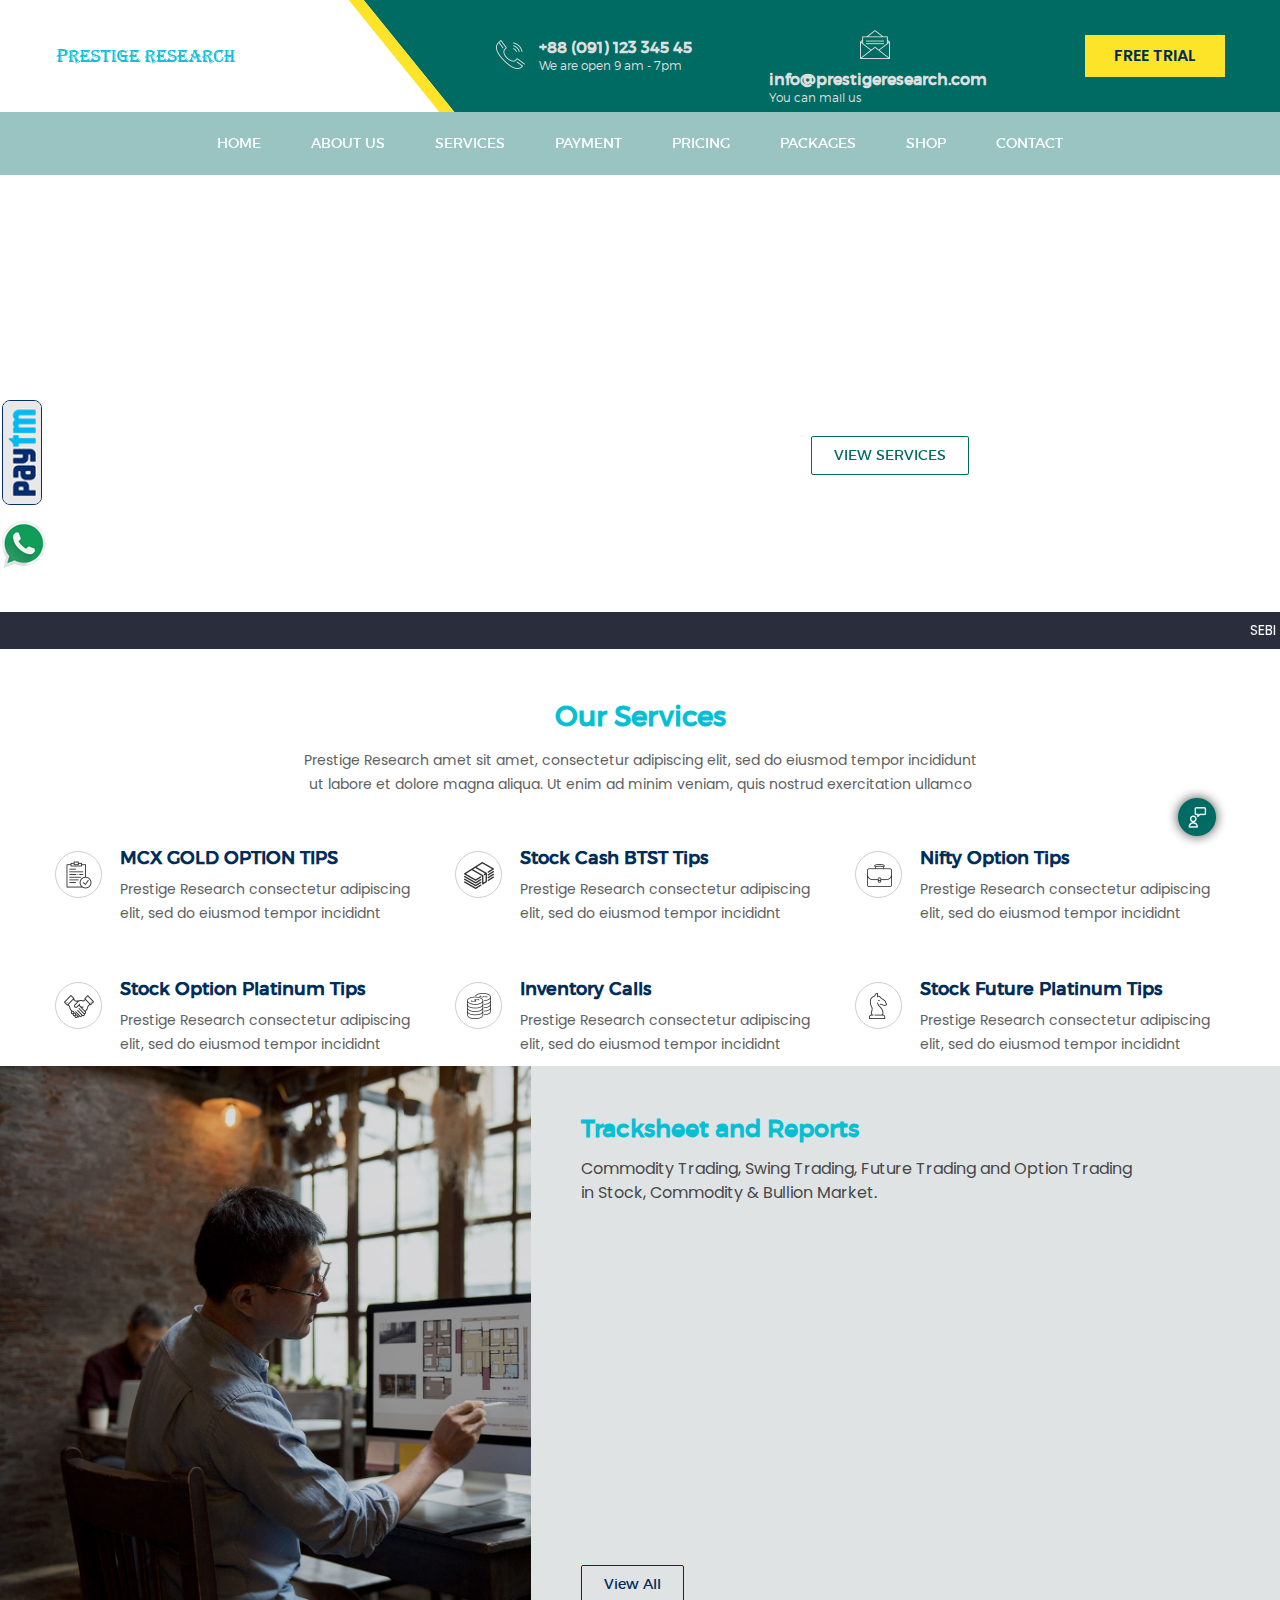
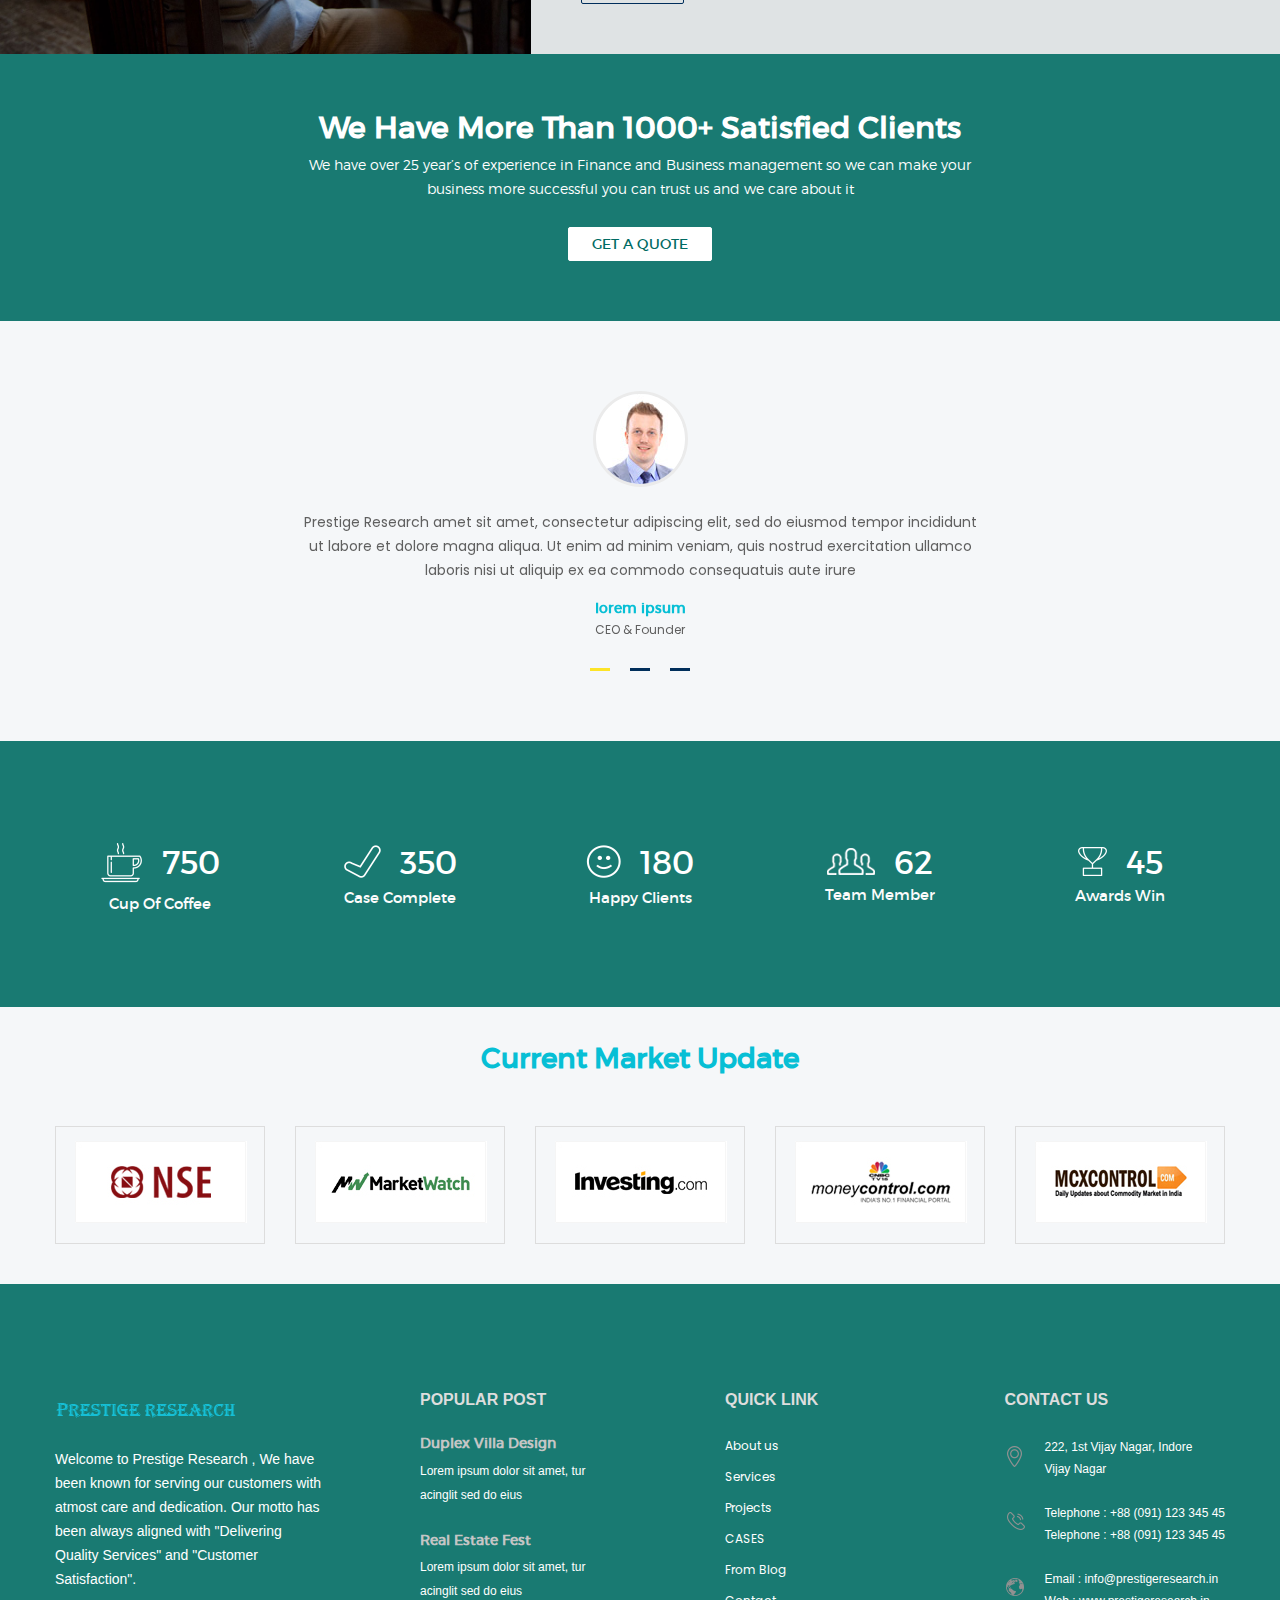
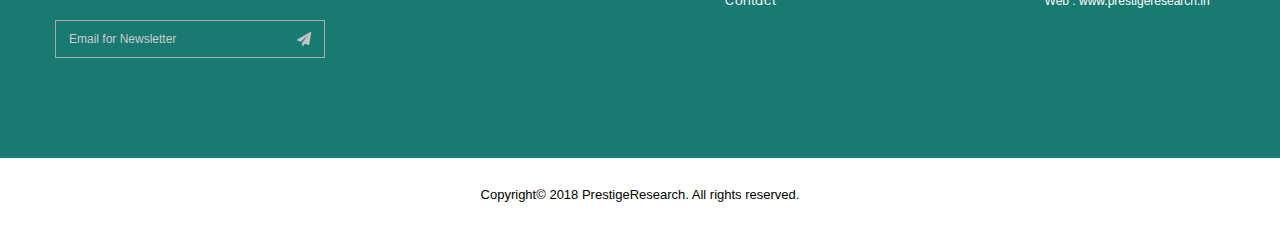
==== home.html @ 5ae6f0ca "initialsetup" ====
<!doctype html>
<html class="no-js" lang="en">
    <head>
        <meta charset="utf-8">
        <meta http-equiv="x-ua-compatible" content="ie=edge">
        <title>PRESTIGE RESEARCH</title>
        <meta name="description" content="">
        <meta name="viewport" content="width=device-width, initial-scale=1">
        
        <!-- Favicon Icon -->
        <link rel="shortcut icon" type="image/x-icon" href="img/favicon.ico">
		
		<!-- Google Fonts -->
		<link href="https://fonts.googleapis.com/css?family=Poppins:400,600" rel="stylesheet"> 
		
		<!-- All css here -->
        <link rel="stylesheet" href="css/bootstrap.min.css">
        <link rel="stylesheet" href="css/font-awesome.min.css">
        <link rel="stylesheet" href="css/shortcodes.css">
        <link rel="stylesheet" href="css/animate.css">
        <link rel="stylesheet" href="css/owl.carousel.css">
        <link rel="stylesheet" href="css/style.css">
		<link rel="stylesheet" href="css/default.css">
		<link rel="stylesheet" href="css/header.css">
		<link rel="stylesheet" href="css/slider.css">
		<link rel="stylesheet" href="css/footer.css">
        <link rel="stylesheet" href="css/responsive.css">
		<link rel="stylesheet" href="css/meanmenu.min.css">
       
    </head>
	
    <body>                        
		<!-- Header Area Start -->
		<header class="header-two-area">
		 
			<div class="header-main bg-green white">
				<div class="container">
					<div class="row">
                        <div class="col-md-12">
                            <div class="logo-wrapper">
                                <div class="logo">
                                    <a href="index.html"><img src="images/logo.png" alt="PRESTIGE" /></a>
                                </div>
                            </div>
                            <div class="header-main-content">
                                <div class="header-info">
                                    <img src="images/phone.png" alt="">
                                    <div class="header-info-text">
                                        <h4>+88 (091) 123 345 45</h4>
                                        <span>We are open 9 am - 7pm</span>
                                    </div>
                                </div>
                                <div class="header-info">
                                    <img src="images/message.png" alt="">
                                    <div class="header-info-text">
                                        <h4>info@prestigeresearch.com</h4>
                                        <span>You can mail us</span>
                                    </div>
                                </div>
                            </div>
                            <div class="quote-btn">
                                <button>FREE TRIAL</button>
                            </div>
                        </div>    
					</div>
				</div>
			</div>
			<!-- Main Menu Area Start -->
			<div class="mainmenu-area fixed header-sticky hidden-xs">
			    <div class="container">
			        <div class="row">
						<div class="col-md-12 col-xs-12">
                            <div class="main-menu text-center">
                                <nav>
                                    <ul>
                                        <li><a href="#">HOME</a>
                                             
                                        </li>
                                        <li><a href="#">ABOUT US</a>
                                            <ul class="submenu">
                                                <li><a href="#">About Us 2</a></li>
                                            </ul>
                                        </li>
                                        <li><a href="#">SERVICES</a>
                                            <ul class="submenu megamenu">
                                                <li><a href="#">Megamenu List</a>
                                                    <ul>
                                                        <li><a href="#">ABOUT US</a></li>
                                                        <li><a href="#">About Us 2</a></li>
                                                        <li><a href="#">Service</a></li>
                                                        <li><a href="#">Service 2</a></li>
                                                        <li><a href="#">Single Service</a></li>
                                                    </ul>
                                                </li>
                                               <li><a href="#">Megamenu List</a>
                                                    <ul>
                                                        <li><a href="#">ABOUT US</a></li>
                                                        <li><a href="#">About Us 2</a></li>
                                                        <li><a href="#">Service</a></li>
                                                        <li><a href="#">Service 2</a></li>
                                                        <li><a href="#">Single Service</a></li>
                                                    </ul>
                                                </li>
                                                
                                            </ul>
                                        </li>
                                        <li><a href="#">PAYMENT</a>
                                            
                                        </li>
                                        <li><a href="#">PRICING</a>
                                            
                                        </li>
                                        <li><a href="#">PACKAGES</a>
                                            
                                        </li>
                                        <li><a href="#">SHOP</a></li>
                                        <li><a href="">CONTACT</a></li>
                                    </ul>
                                </nav>
                            </div>
						</div>
			        </div>
			    </div>
			</div>
			<!-- Main Menu Area Start -->
            <!-- Mobile Menu Area start -->
            <div class="mobile-menu-area">
                <div class="container">
                    <div class="row">
                        <div class="col-lg-12 col-md-12 col-sm-12">
                            <div class="mobile-menu">
                                <nav id="dropdown">
                                    <ul>
                                        <li><a href="index.html">HOME</a>
                                            <ul class="submenu">
                                                <li><a href="">Home Style 2</a></li>
                                                <li><a href="">Home Style 3</a></li>
                                                <li><a href="">Home Style 4</a></li>
                                            </ul>
                                        </li>
                                        <li><a href="about.html">ABOUT US</a>
                                            <ul class="submenu">
                                                <li><a href="">About Us 2</a></li>
                                            </ul>
                                        </li>
                                        <li><a href="services.html">SERVICES</a>
                                            <ul class="submenu">
                                                <li><a href="">Services 2</a></li>
                                                <li><a href="">Single Service</a></li>
                                            </ul>
                                        </li>
                                        <li><a href="project.html">PROJECTS</a>
                                            <ul class="submenu">
                                                <li><a href="">Projects 2</a></li>
                                                <li><a href="">Projects 3</a></li>
                                                <li><a href="">Projects 4</a></li>
                                                <li><a href="">Project Details</a></li>
                                            </ul>
                                        </li>
                                        <li><a href="blog.html">BLOG</a>
                                            <ul class="submenu">
                                                <li><a href="">Blog Left Sidebar</a></li>
                                                <li><a href="">Blog Right Sidebar</a></li>
                                                <li><a href="">Blog Details</a></li>
                                            </ul>
                                        </li>
                                        <li><a href="contact.html">CONTACT</a></li>
										<li><a href="blog.html">MORE</a>
                                            <ul class="submenu">
                                                <li><a href="">Blog Left Sidebar</a></li>
                                                <li><a href="">Blog Right Sidebar</a></li>
                                                <li><a href="">Blog Details</a></li>
                                            </ul>
                                        </li>
                                    </ul>
                                </nav>
                            </div>					
                        </div>
                    </div>
                </div>
            </div>
            <!-- Mobile Menu Area end --> 
		</header>
		<!-- Header Area End -->
		<!-- Background Area Start -->
		
		<a data-toggle="modal" data-target="#myModal"><img id="" src="images/paytm.png"style="    width: 50px;
    position: fixed;
    top: 400px;
    left: 2px;
    z-index: 999999;
    border: 1px solid #042e6f;
    border-radius: 8px;    width: 40px;     cursor: pointer;"></a>
		 <!-- Modal -->
		<div id="myModal" class="modal fade" role="dialog">
		  <div class="modal-dialog">

			<!-- Modal content-->
			<div class="modal-content" style="    padding: 9px 15px;">
			 <div class="modal-header">
				<button type="button" class="close" data-dismiss="modal" style="border: 1px solid #16b9ed;font-size: 30px; padding: 5px; opacity:1; color:#16b9ed;">&times;</button>
			 </div>
			  <div class="modal-body"style="padding:0px;">
				<img src="images/paytm-QR-code.png" class="img-responsive">
			  </div>
			  <div class="modal-footer">
				
			  </div>
			</div>

		  </div>
		</div>
		<!-- Modal -->
		<div class="slideout">
		   <a href=""><img src="images/watsapp.png" class="fximg"></a>
		  <div class="slideout_inner">
			+91-1234567890
		  </div>
		</div>
		<div class="slider-two-area">	
		    <div class="slider-wrapper">
		        <div class="single-slide" style="background-image: url('../PRESTIGE RESEARCH/images/news2.jpg');">
                    <div class="banner-content">
                        <div class="container">
                            <div class="row">
                                <div class="col-md-offset-5 col-md-7 col-sm-offset-0 col-sm-12">
                                    <div class="text-content-wrapper">
                                        <div class="text-content text-center">
                                            <h3 class="title1 pt-65" style="color:#fff;">Favourable Business Practices Sustainable Profits</h3>
                                            
                                            <p style="color:#fff;">We have over 25  year’s of experience in Finance and Business management so we can make your business more successful you can trust us</p>
                                            <div class="banner-readmore">
                                                <a class="button banner-btn" href="#">VIEW SERVICES</a>	                
                                            </div>
                                        </div>
                                    </div>
                                </div>
                            </div>
                        </div>
                    </div>
		        </div>
		        <div class="single-slide" style="background-image: url('../PRESTIGE RESEARCH/images/slider3.jpg');">
                    <div class="banner-content">
                        <div class="container">
                            <div class="row">
                                <div class="col-md-offset-5 col-md-7 col-sm-offset-0 col-sm-12">
                                    <div class="text-content-wrapper slide-two">
                                        <div class="text-content text-center">
                                            <h3 class="title1 pt-65" style="color:#fff;">Favourable Business Practices Sustainable Profits</h3>
                                            
                                            <p style="color:#fff;">We have over 25  year’s of experience in Finance and Business management so we can make your business more successful you can trust us</p>
                                            <div class="banner-readmore">
                                                <a class="button banner-btn" href="#">VIEW SERVICES</a>                 
                                            </div>
                                        </div>
                                    </div>
                                </div>
                            </div>
                        </div>
                    </div>
		        </div>
		    </div>
		</div>
		<!-- Background Area End -->
        <!-- Question Ask Area Start -->
		<div class="question-ask-area">
			<button class="toggle"><img src="images/ques.png" alt=""></button>
			<div class="question-popoup">
				<h6>Need Any Help?</h6>
				<p>Prestige Research consectetur adipiscing elit, sed do eiud tempor incididnt in the finance sento</p>
				<div class="question-info">
					<div class="q-image">
						<img src="images/2-2.jpg" alt="">
					</div>
					<div class="q-text">
						<h5>lorem ipsum</h5>
						<span>Financial Advisor</span>
					</div>
					<div class="q-btn">
						<a href="#" class="default-button">contact</a>
					</div>
				</div>
			</div>
		</div>
	 
                    <div class="row">
                        <marquee style=" color: #fff; padding: 8px; background-color: #2a2e3c">SEBI Registration NO.INA000003627 Investment in stock and commodity market are subject to market risk. Please do not trade on those tips which are not provided through SMS or messenger.</marquee>
                    </div>
            
        <div class="service-area pt-50 service-style-two">
            <div class="container">
                <div class="row">
                    <div class="col-lg-8 col-lg-offset-2 col-md-10 col-md-offset-1">
                        <div class="section-title text-center mb-55">
                            <h2>Our Services</h2>
                            <p>Prestige Research amet sit amet, consectetur adipiscing elit, sed do eiusmod tempor incididunt ut labore et dolore magna aliqua. Ut enim ad minim veniam, quis nostrud exercitation ullamco </p>
                        </div>
                    </div>
                </div>
                <div class="row">
                    <div class="col-md-4">
                        <div class="single-item">
                            <span class="service-image">
                                <img src="images/plan.png" alt="">
                            </span>
                            <div class="service-text">
                                <h4>MCX GOLD OPTION TIPS</h4>
                                <p>Prestige Research consectetur adipiscing elit, sed do eiusmod tempor incididnt </p>
                            </div>
                        </div>
                    </div>
                    <div class="col-md-4">
                        <div class="single-item">
                            <span class="service-image">
                                <img src="images/cash.png" alt="">
                            </span>
                            <div class="service-text">
                                <h4>Stock Cash BTST Tips</h4>
                                <p>Prestige Research consectetur adipiscing elit, sed do eiusmod tempor incididnt </p>
                            </div>
                        </div>
                    </div>
                    <div class="col-md-4">
                        <div class="single-item">
                            <span class="service-image">
                                <img src="images/brif.png" alt="">
                            </span>
                            <div class="service-text">
                                <h4>Nifty Option Tips</h4>
                                <p>Prestige Research consectetur adipiscing elit, sed do eiusmod tempor incididnt </p>
                            </div>
                        </div>
                    </div>
                    <div class="col-md-4">
                        <div class="single-item">
                            <span class="service-image">
                                <img src="images/hand.png" alt="">
                            </span>
                            <div class="service-text">
                                <h4>Stock Option Platinum Tips</h4>
                                <p>Prestige Research consectetur adipiscing elit, sed do eiusmod tempor incididnt </p>
                            </div>
                        </div>
                    </div>
                    <div class="col-md-4">
                        <div class="single-item">
                            <span class="service-image">
                                <img src="images/commo.png" alt="">
                            </span>
                            <div class="service-text">
                                <h4>Inventory Calls</h4>
                                <p>Prestige Research consectetur adipiscing elit, sed do eiusmod tempor incididnt </p>
                            </div>
                        </div>
                    </div>
                    <div class="col-md-4">
                        <div class="single-item">
                            <span class="service-image">
                                <img src="images/reti.png" alt="">
                            </span>
                            <div class="service-text">
                                <h4>Stock Future Platinum Tips</h4>
                                <p>Prestige Research consectetur adipiscing elit, sed do eiusmod tempor incididnt </p>
                            </div>
                        </div>
                    </div>
                </div>
            </div>
        </div>
       
       
		<div class="tracksheet">
			<div class="row">
				<div class="col-sm-5"> 
				</div>
				<div class="col-sm-7 track-content">
					<h3>Tracksheet and Reports</h3>
					<p class="track-para">Commodity Trading, Swing Trading, Future Trading and Option Trading in Stock,
		         Commodity &amp; Bullion Market.</p>
					<div class="tracksheet-block">
						<div class="block1 wow fadeInUp animated" data-wow-delay="500ms" ""="" style="visibility: visible; animation-delay: 500ms; animation-name: fadeInUp;">
							<p><img src="images/excel.png"> Agri</p>
							<p><img src="images/excel.png"> Bullion </p>
							<p><img src="images/excel.png"> Stock Cash</p>
							<p><img src="images/excel.png"> Option</p>
							<p><img src="images/excel.png"> Stock Future</p>
						</div>
						<div class="block1 wow fadeInUp animated" data-wow-delay="500ms" ""="" style="visibility: visible; animation-delay: 500ms; animation-name: fadeInUp;">
							<p><img src="images/excel.png"> Agri</p>
							<p><img src="images/excel.png"> Bullion </p>
							<p><img src="images/excel.png"> Stock Cash</p>
							<p><img src="images/excel.png"> Option</p>
							<p><img src="images/excel.png"> Stock Future</p>
						</div>
						<div class="block1 wow fadeInUp animated" data-wow-delay="500ms" ""="" style="visibility: visible; animation-delay: 500ms; animation-name: fadeInUp;">
							<p><img src="images/excel.png"> Agri</p>
							<p><img src="images/excel.png"> Bullion </p>
							<p><img src="images/excel.png"> Stock Cash</p>
							<p><img src="images/excel.png"> Option</p>
							<p><img src="images/excel.png"> Stock Future</p>
						</div>
					</div>
					<div class="main-btn">
						<a href="#" class="button banner-btn">View All</a>
					</div>
				</div>
			</div>
		</div>
        <!-- testimonial Carousel End -->
           <div class="advertise-area bg-2 overlay-green advertise-style-2">
            <div class="container">
                <div class="row">
                    <div class="col-lg-8 col-lg-offset-2 col-md-10 col-md-offset-1">
                        <div class="advertise-text text-white text-center">
                            <h2>We Have More Than 1000+ Satisfied Clients</h2>
                            <p>We have over 25  year’s of experience in Finance and Business management so we can make your business more successful you can trust us and we care about it</p>
                            <a href="#" class="default-button btn-white">Get a Quote</a>
                        </div>
                    </div>
                </div>
            </div>
        </div>
        <!-- Blog Area Start -->

         <div class="testmonial-carousel-two bg-light ptb-70">
            <div class="container">
                <div class="row">
                    <div class="col-lg-8 col-lg-offset-2 col-md-10 col-md-offset-1">
                        <div class="testmonial-wrapper text-center">
                            <div class="single-testi">
                                <div class="testi-img">
                                    <img src="images/1-1.jpg" alt="">
                                </div>
                                <div class="testi-text">
                                    <p>Prestige Research amet sit amet, consectetur adipiscing elit, sed do eiusmod tempor incididunt ut labore et dolore magna aliqua. Ut enim ad minim veniam, quis nostrud exercitation ullamco laboris               nisi ut aliquip ex ea commodo consequatuis aute irure</p>
                                    <h5><a href="#">lorem ipsum</a></h5>
                                    <span>CEO &amp; Founder</span>
                                </div>
                            </div>
                            <div class="single-testi">
                                <div class="testi-img">
                                    <img src="images/1-1.jpg" alt="">
                                </div>
                                <div class="testi-text">
                                    <p>Prestige Research amet sit amet, consectetur adipiscing elit, sed do eiusmod tempor incididunt ut labore et dolore magna aliqua. Ut enim ad minim veniam, quis nostrud exercitation ullamco laboris               nisi ut aliquip ex ea commodo consequatuis aute irure</p>
                                    <h5><a href="#">lorem ipsum</a></h5>
                                    <span>CEO &amp; Founder</span>
                                </div>
                            </div>
                            <div class="single-testi">
                                <div class="testi-img">
                                    <img src="images/1-1.jpg" alt="">
                                </div>
                                <div class="testi-text">
                                    <p>Prestige Research amet sit amet, consectetur adipiscing elit, sed do eiusmod tempor incididunt ut labore et dolore magna aliqua. Ut enim ad minim veniam, quis nostrud exercitation ullamco laboris               nisi ut aliquip ex ea commodo consequatuis aute irure</p>
                                    <h5><a href="#">lorem ipsum</a></h5>
                                    <span>CEO &amp; Founder</span>
                                </div>
                            </div>
                        </div>
                    </div>
                </div>
            </div>
        </div>

           <div class="fun-factor-area bg-3 overlay-green pt-100 fix pb-95">
            <div class="container">
                <div class="fun-custom-row">
                    <div class="fun-custom-column">
                        <div class="single-fun-factor">
                            <div class="text-icon block">
                                <img src="images/cup.png" alt="" class="mr-15">
                                <h2><span class="counter">750</span></h2>
                            </div>
                            <h4>Cup Of Coffee</h4>
                        </div>
                    </div>
                    <div class="fun-custom-column">
                        <div class="single-fun-factor">
                            <div class="text-icon block">
                                <img src="images/check.png" alt="" class="mr-15">
                                <h2><span class="counter">350</span></h2>
                            </div>
                            <h4>Case Complete</h4>
                        </div>
                    </div>
                    <div class="fun-custom-column">
                        <div class="single-fun-factor">
                            <div class="text-icon block">
                                <img src="images/face.png" alt="" class="mr-15">
                                <h2><span class="counter">180</span></h2>
                            </div>
                            <h4>Happy Clients</h4>
                        </div>
                    </div>
                    <div class="fun-custom-column">
                        <div class="single-fun-factor">
                            <div class="text-icon block">
                                <img src="images/teams.png" alt="" class="mr-15">
                                <h2><span class="counter">62</span></h2>
                            </div>
                            <h4>Team Member</h4>
                        </div>
                    </div>
                    <div class="fun-custom-column">
                        <div class="single-fun-factor">
                            <div class="text-icon block">
                                <img src="images/trophy.png" alt="" class="mr-15">
                                <h2><span class="counter">45</span></h2>
                            </div>
                            <h4>Awards Win</h4>
                        </div>
                    </div>
                </div>
            </div>
        </div>
      
        <!-- Blog Area End -->
        <!--Start of Client area-->
        <div class="client-area ptb-40 bg-light">
            <div class="container">
                  <div class="row">
                    <div class="col-lg-8 col-lg-offset-2 col-md-10 col-md-offset-1">
                        <div class="section-title text-center mb-55">
                            <h2>Current Market Update</h2>
                          
                        </div>
                    </div>
                </div>
                <div class="row">

                    <div class="client-carousel">
                        <div class="col-xs-12">
                            <div class="single-client block">
                                <a href="#" class="block">
                                    <span class="p-images"><img src="images/nse.jpg" alt=""></span>
                                    <span class="s-images"><img src="images/nse.jpg" alt=""></span>
                                </a>
                            </div>
                        </div>
                        <div class="col-xs-12">
                            <div class="single-client block">
                                <a href="#" class="block">
                                    <span class="p-images"><img src="images/marketwatch.jpg" alt=""></span>
                                    <span class="s-images"><img src="images/marketwatch.jpg" alt=""></span>
                                </a>
                            </div>
                        </div>
                        <div class="col-xs-12">
                            <div class="single-client block">
                                <a href="#" class="block">
                                    <span class="p-images"><img src="images/investing.jpg" alt=""></span>
                                    <span class="s-images"><img src="images/investing.jpg" alt=""></span>
                                </a>
                            </div>
                        </div>
                        <div class="col-xs-12">
                            <div class="single-client block">
                                <a href="#" class="block">
                                    <span class="p-images"><img src="images/moneycontrol.jpg" alt=""></span>
                                    <span class="s-images"><img src="images/moneycontrol.jpg" alt=""></span>
                                </a>
                            </div>
                        </div>
                        <div class="col-xs-12">
                            <div class="single-client block">
                                <a href="#" class="block">
                                    <span class="p-images"><img src="images/mcx.jpg" alt=""></span>
                                    <span class="s-images"><img src="images/mcx.jpg" alt=""></span>
                                </a>
                            </div>
                        </div>
                    </div>	
                </div>
            </div>
        </div>
        <!--End of Client area-->                
       <!--Start of Footer Widget-area-->
        <div class="footer-widget-area bg-4 overlay-green pt-110 pb-100">
            <div class="container">
                <div class="row">
                    <div class="col-lg-3 col-md-4 col-sm-4 col-xs-12">
                        <div class="single-footer-widget">
                            <div class="footer-logo">
                                <a href=""><img src="images/logo.png" alt="Prestige Research"></a>
                            </div>
                            <p>Welcome to Prestige Research , We have been known for serving our customers with atmost care and dedication. Our motto has been always aligned with "Delivering Quality Services" and "Customer Satisfaction".</p>
                            <form action="#" id="mc-form" class="mc-form fix">
                                <div class="subscribe-form">
                                    <input id="mc-email" type="email" name="email" placeholder="Email for Newsletter">
                                    <button id="mc-submit" type="submit"><i class="fa fa-send"></i></button>
                                </div>    
                            </form>
                            <!-- mailchimp-alerts Start -->
                            <div class="mailchimp-alerts text-centre fix text-small">
                                <div class="mailchimp-submitting"></div><!-- mailchimp-submitting end -->
                                <div class="mailchimp-success"></div><!-- mailchimp-success end -->
                                <div class="mailchimp-error"></div><!-- mailchimp-error end -->
                            </div>
                            <!-- mailchimp-alerts end -->
                        </div>
                    </div>
                    <div class="col-lg-3 col-md-4 col-sm-4 col-xs-12">
                        <div class="single-footer-widget">
                            <h3>POPULAR POST</h3>
                            <div class="footer-widget-content">
                                <h5>Duplex Villa Design</h5>
                                <span>Lorem ipsum dolor sit amet, tur<br>acinglit sed do eius </span>
                            </div>
                            <div class="footer-widget-content">
                                <h5>Real Estate Fest</h5>
                                <span>Lorem ipsum dolor sit amet, tur<br>acinglit sed do eius </span>
                            </div>
                        </div>
                    </div>
                    <div class="col-lg-3 hidden-md hidden-sm col-xs-12">
                        <div class="single-footer-widget">
                            <h3>QUICK LINK</h3>
                            <ul class="footer-list">
                                <li><a href="#">About us</a></li>
                                <li><a href="#">Services</a></li>
                                <li><a href="#">Projects</a></li>
                                <li><a href="#">CASES</a></li>
                                <li><a href="#">From Blog</a></li>
                                <li><a href="#">Contact</a></li>
                            </ul>
                        </div>
                    </div>
                    <div class="col-lg-3 col-md-4 col-sm-4 col-xs-12">
                        <div class="single-footer-widget">
                            <h3>CONTACT US</h3>
                            <div class="footer-contact-info">
                                <img src="images/f-map.png" alt="">
                                <span class="block">222, 1st Vijay Nagar, Indore<br>
                                 Vijay Nagar</span>
                            </div>
                            <div class="footer-contact-info">
                                <img src="images/f-phone.png" alt="">
                                <span class="block">Telephone : +88 (091) 123 345 45<br>
                                Telephone : +88 (091) 123 345 45</span>
                            </div>
                            <div class="footer-contact-info">
                                <img src="images/f-globe.png" alt="">
                                <span class="block">Email : info@prestigeresearch.in<br>
                                Web : www.prestigeresearch.in</span>
                            </div>
                        </div>
                    </div>
                </div>
            </div>
        </div>
        <!--End of Footer Widget-area-->
        <!-- Start of Footer area -->
        <footer class="footer-area  text-center ptb-30">
            <div class="container">
                <div class="row">
                    <div class="col-md-12">
                        <div class="footer-text">
                            <span class="block" style="color:#000;font-family: sans-serif;">Copyright&copy; 2018  PrestigeResearch. All rights reserved.</span>
                        </div>
                    </div>
                </div>
            </div>
        </footer>
        <!-- End of Footer area -->
        
		<!-- All js here -->
        <script src="js/jquery-1.12.4.min.js"></script>
        <script src="js/bootstrap.min.js"></script>
        <script src="js/owl.carousel.min.js"></script>
        <script src="js/ajax-mail.js"></script>
        <script src="js/jquery.ajaxchimp.min.js"></script>
        <script src="js/jquery.magnific-popup.js"></script>
        <script src="js/counterup.js"></script>	
        <script src="js/plugins.js"></script>
        <script src="js/canvasjs.min.js"></script>	
        <script src="js/canvas-active.js"></script>	
        <script src="js/main.js"></script>
		 <script src="js/modernizr-2.8.3.min.js"></script>
    </body>
</html>
---- css/shortcodes.css ----
/*

Template: Financo  
Author: 
Version: 1
Design and Developed by: 

Note: This is Short code style file. All Short code related style included in this file. 

*/

@import url("css/default.css");
@import url("css/header.css");
@import url("css/slider.css");
@import url("css/footer.css");
@import url("css/animate.css");
@import url("css/magnific-popup.css");
@import url("css/material-design-iconic-font.css");
@import url("css/material-design-iconic-font.min.css");
@import url("css/meanmenu.min.css");
---- css/style.css ----
@import 'fonts.css';
/*-----------------------------------------------------------------------------------
    
   
    
    CSS INDEX
    ===================
	
    1.  About Area
    2.  Information Area
    3.  Services Area
    4.  Advertise Area
    5.  Feature Area
    6.  Project Area
    7.  Asked Area
    8.  Fun Factor Area
    9.  Team Area
    10.  Testimonial Area
    11.  Blog Area
    12.  Client Area
    13.  Homepage Two
    14.  Homepage Three
    15.  Homepage Four
    16.  Project Page
    17.  Project Details Page
    18.  About Page
    19.  Services Page
    20.  Blog Page
    21.  Blog Details Page
    22.  Contact Page

-----------------------------------------------------------------------------------*/

/*----------------------------------------*/
/*  1.  About Area
/*----------------------------------------*/

h1, h2, h3{}
.about-area, .about-two-area {
    padding: 92px 0 30px;
    position: relative
}
.question-ask-area {
  bottom: 50px;
  position: fixed;
  right: 50px;
  z-index: 2;
}
.question-ask-area .toggle {
    display: block;
    z-index: 2;
	background-color: transparent;
	border: none;
	padding: 0;
    cursor: pointer
}
.question-popoup {
  background: #ffffff none repeat scroll 0 0;
  bottom: 100%;
  box-shadow: 0 0 5px rgba(3, 3, 3, 0.4);
  height: 168px;
  margin-bottom: 30px;
  padding: 25px 28px 0 32px;
  position: absolute;
  right: 0;
  width: 354px;
  z-index: 2;
  -webkit-transition: all 0.3s ease 0s;
  transition: all 0.3s ease 0s;
  opacity: 0;
  visibility: hidden;
  z-index: -9;
}
.question-popoup::before {
  background-color: #fff;
  box-shadow: 3px 3px 3px rgba(3, 3, 3, 0.2);
  content: "";
  height: 20px;
  margin-top: -10px;
  position: absolute;
  right: 25px;
  top: 100%;
  -webkit-transform: rotate(45deg);
  -ms-transform: rotate(45deg);
  -o-transform: rotate(45deg);
  transform: rotate(45deg);
  width: 20px;
}
.question-popoup.active {
  margin-bottom: 15px;
  opacity: 1;
  visibility: visible;
  z-index: 999999;
}
.question-popoup h6 {
    color: #006B63;
    font-size: 16px;
    margin-bottom: 8px;
}
.question-popoup > p {
    color: #303030;
    font-size: 12px;
    line-height: 20px;
    margin-bottom: 12px;
}
.q-text > span {
    display: block;
    font-family: "montserratlight";
    font-size: 12px;
    padding-top: 3px;
}
.q-image img {
    border: 3px solid #efefef;
    border-radius: 50%;
}
.q-image {
    display: inline-block;
    margin-right: 8px;
}
.q-text {
    display: inline-block;
    position: relative;
    top: 4px;
}
.q-btn {
    display: inline-block;
    float: right;
    padding-top: 9px;
}
.q-btn.default-button {
}
.q-btn .default-button {
    border-color: #bbbbbb;
    color: #303030;
    font-size: 12px;
    padding: 5px 17px;
}
.q-btn .default-button:hover {
    border-color: #002e5b;
    color: #ffffff;
}
.about-text > h3, .information-text > h3, .feature-text > h3 {
    font-size: 20px;
    line-height: 14px;
    margin-bottom: 9px;
}
.about-text > h3 > span, .information-text > h3 > span, .feature-text > h3 > span {color: #006B63;}
.about-text h2, .information-text h2, .feature-text h2 {
    font-size: 28px;
    margin-bottom: 25px;
}
.about-text {padding-right: 35px;padding-top: 78px;}
.about-text > p:nth-child(3), .information-text > p:nth-child(3) {margin-bottom: 19px;}
.single-content .single-title {
    color: #006B63;
    margin-bottom: 8px;
}
.about-text-right {padding-top: 80px;}
.about-text-right .single-content {margin-bottom: 27px;}
/*----------------------------------------*/
/*  2.  Information Area
/*----------------------------------------*/
.information-area, .information-two-area, .information-three-area, .information-four-area {padding: 132px 0;}
.information-chart, .information-text {float: left; width: 50%;}
.information-text .default-button {font-size: 12px; margin-top: 19px;}
.information-chart {
    padding-left: 20px;
    padding-right: 20px;
    padding-top: 48px;
}
.information-text {padding-left: 15px;}
.information-chart img {padding: 0 20px; width: 100%;}
.canvasjs-chart-credit {display: none;}
/*----------------------------------------*/
/*  3.  Services Area
/*----------------------------------------*/
.service-text > h4 {
    color: #006B63;
    line-height: 14px;
    margin-bottom: 12px;
}
.service-image {
    border: 1px solid #cccccc;
    border-radius: 50%;
    display: inline-block;
    float: left;
    height: 47px;
    position: relative;
    text-align: center;
    width: 47px;
}
.service-image > img {
    bottom: 0;
    left: 0;
    margin: auto;
    position: absolute;
    right: 0;
    text-align: center;
    top: 0;
}
.single-item:hover img {
    -webkit-animation: 500ms ease-in-out 0s normal none 1 running bounceIn;
        animation: 500ms ease-in-out 0s normal none 1 running bounceIn;
}
.service-text {
  overflow: hidden;
  padding-left: 18px;
  padding-right: 12px;
}
.service-area .row:nth-child(2) .col-md-4 {
    padding-left: 15px;
    padding-right: 15px;
}
.service-area .row:nth-child(2) {
    margin-left: -15px;
    margin-right: -15px;
}
.service-area .row .col-md-4:nth-child(1) .single-item, .service-area .row .col-md-4:nth-child(2) .single-item, .service-area .row .col-md-4:nth-child(3) .single-item {margin-bottom: 47px;}
/*----------------------------------------*/
/*  4.  Advertise Area
/*----------------------------------------*/
.advertise-area {padding: 60px 0;}
.advertise-text > h2 {
    line-height: 27px;
    margin-bottom: 12px;
}
.advertise-text > p {
    font-family: "montserratlight";
    padding: 0 38px;
}
.advertise-text a {
    margin-top: 16px;
    padding: 7px 23px;
}
/*----------------------------------------*/
/*  5.  Feature Area
/*----------------------------------------*/
.feature-left-column {float: left; width: 46.5%;}
.feature-left-column img {width: 100%;}
.feature-right-column {float: left; width: 53.5%;}
.feature-text {padding-bottom: 20px;}
.feature-right-column {padding: 35px 25px 0;}
.feature-right-column .service-text {padding-right: 0;}
.custom-row {margin-left: -15px; margin-right: -15px;}
.feature-right-column .col-5:nth-child(1) .single-item, .feature-right-column .col-5:nth-child(2) .single-item {
    margin-bottom: 10px;
}
.feature-right-column .col-5 {
    padding-left: 15px;
    padding-right: 15px;
}
/*----------------------------------------*/
/*  6.  Project Area
/*----------------------------------------*/
.projects-area .custom-row, .projects-section .custom-row, .projects-two-area .custom-row {
    margin-left: -4px; margin-right: -4px;
}
.projects-area .custom-row .col-md-4, .projects-section .custom-row .col-md-4, .projects-two-area .custom-row .col-md-4 {
    padding-left: 4px; padding-right: 4px;
}
.projects-area .custom-row .col-md-4, .projects-two-area .custom-row .col-md-4{margin-bottom: 8px}
.projects-area .custom-row .col-md-4:nth-child(4), .projects-area .custom-row .col-md-4:nth-child(5), .projects-area .custom-row .col-md-4:nth-child(6), .projects-two-area .custom-row .col-md-4:nth-child(4), .projects-two-area .custom-row .col-md-4:nth-child(5), .projects-two-area .custom-row .col-md-4:nth-child(6){
    margin-bottom: 0
}
.project-image > img {width: 100%;}
.project-image, .service-item-image{position: relative}
.project-image:before, .service-item-image:before {
    background: rgba(0, 46, 91, 0.8) none repeat scroll 0 0;
    content: "";
    height: 100%;
    left: 0;
    position: absolute;
    top: 0;
    width: 100%;
    opacity: 0;
    -ms-filter: "progid:DXImageTransform.Microsoft.Alpha(Opacity=0)";
    -webkit-transition: all 0.4s ease 0s;
    transition: all 0.4s ease 0s
}
.grid-item:hover .project-image:before, .single-item:hover .service-item-image:before{
    opacity: 1;
    -ms-filter: "progid:DXImageTransform.Microsoft.Alpha(Opacity=100)"
}
.project-style{position: relative}
.project-hover {
    bottom: 0;
    left: 0;
    position: absolute;
    right: 0;
    top: 0;
    width: 100%;
}
.project-icon {
    display: inline-block;
    height: 21px;
    left: 0;
    line-height: 0;
    margin: auto;
    position: absolute;
    right: 0;
    top: 50%;
    width: 21px;
    margin-top: -40.5px;
    opacity: 0;
    -ms-filter: "progid:DXImageTransform.Microsoft.Alpha(Opacity=0)";
    -webkit-transition: all 0.5s ease 0s;
    transition: all 0.5s ease 0s
}
.grid-item:hover .project-icon{
    margin-top: -10.5px; 
    opacity: 1; 
    -ms-filter: "progid:DXImageTransform.Microsoft.Alpha(Opacity=100)"
}
img {line-height: 0;}
.project-text > h4, .project-text > p {color: #ffffff;}
.project-text {
    bottom: -5px;
    opacity: 0;
    -ms-filter: "progid:DXImageTransform.Microsoft.Alpha(Opacity=0)";
    padding-left: 27px;
    position: absolute;
    -webkit-transition: all 0.5s ease 0s;
    transition: all 0.5s ease 0s;
    width: 73%;
}
.grid-item:hover .project-text{
    bottom: 24px; 
    opacity: 1; 
    -ms-filter: "progid:DXImageTransform.Microsoft.Alpha(Opacity=100)"
}
.project-text > p {line-height: 22px;}
.project-text > h4 {margin-bottom: 10px;}
.project-text > h4:hover a {color: #bcbcbc;}
/*----------------------------------------*/
/*  7.  Asked Area
/*----------------------------------------*/
.sub_title > h3 {
    font-size: 28px;
    line-height: 23px;
    margin-bottom: 19px;
}
.form-box input, .form-box textarea {
    background: rgba(0, 0, 0, 0) none repeat scroll 0 0;
    border: 1px solid #e1e1e1;
    color: #606060;
    font-size: 13px;
    height: 38px;
    padding: 0 14px;
}
.contact-custom-row {
    margin-left: -21px;
    margin-right: -21px;
}
.contact-custom-row .col-md-6 {
    padding-left: 21px;
    padding-right: 21px;
}
.form-box {margin-bottom: 21px;}
.sub_title {margin-bottom: 37px;}
.form-box > textarea {
    height: 152px;
    padding: 9px 14px;
}
.submit-btn {
    background: #002e5b none repeat scroll 0 0;
    border: 1px solid #002e5b;
    color: #ffffff;
    font-size: 14px;
    margin-top: 28px;
    padding: 7px 18px;
    -webkit-transition: all 0.4s ease 0s;
    transition: all 0.4s ease 0s;
}
.submit-btn:hover {
    background: #ffffff none repeat scroll 0 0;
    color: #002e5b;
}
.default-panel{padding-left: 60px;}
.asked-area .panel-group {
    margin: 0;
    padding-bottom: 29px;
    padding-right: 113px;
}
.panel-default {
    background: rgba(0, 0, 0, 0) none repeat scroll 0 0;
    border: 0 none;
    box-shadow: none;
}
.panel-default > .panel-heading {
    background: inherit;
    border-color: inherit;
    margin: 0;
    padding: 0;
}
.asked-area .panel h4 {
    font-family: "Poppins",sans-serif;
    font-size: 14px
}
.asked-area .panel-title a.collapsed {color: #303030;}
.default-panel .sub_title {margin-bottom: 30px;}
.asked-area .panel-title > a {
    background: inherit;
    border-bottom: 0 none;
    color: #006B63;
    display: block;
    padding: 10px 0 10px 37px;
    position: relative;
    text-decoration: none;
    width: 100%;
    -webkit-transition: all 0.5s ease 0s;
    transition: all 0.5s ease 0s
}
.asked-area .panel-title a span:before {
    border: 1px solid #ebebeb;
    color: #606060;
    content: "";
    cursor: pointer;
    font-family: "montserratregular";
    font-size: 24px;
    height: 23px;
    left: 0;
    line-height: 21px;
    margin: auto;
    position: absolute;
    text-align: center;
    top: 4px;
    -webkit-transition: all 0.3s ease 0s;
    transition: all 0.3s ease 0s;
    width: 23px;
    z-index: 99;
}
.asked-area .panel-title a span:before { content: "-"; color: #fff }
.panel-default > .panel-heading + .panel-collapse > .panel-body{border: 0}
.asked-area .panel-title a.collapsed span:before{background: transparent; content: "+"; color: #606060}
.asked-area .panel-title a span:before{background: #002E5B;}
.panel-body > p {color: #303030; margin: 0}
.panel-body {padding: 5px 25px 5px 37px;}
.panel-group .panel + .panel {margin-top: 21px;}
/*----------------------------------------*/
/*  8.  Fun Factor Area
/*----------------------------------------*/
.text-icon > h2 {
    color: #ffffff;
    display: inline-block;
    font-family: "montserratregular";
    font-size: 32px;
    font-weight: 400;
    line-height: 28px;
    position: relative;
    top: 8px;
}
.single-fun-factor h4 {
    color: #fcfcfc;
    font-family: "Poppins",sans-serif;
    font-size: 16px;
    padding-top: 12px;
}
.text-icon img {display: inline-block;}
.text-dark .text-icon > h2, .single-fun-factor.text-dark h4 {color: #1f223e;}
.fun-factor h2{font-size: 28px}
.fun-factor-area .single-fun-factor {
    position: relative;
    text-align: center;
    z-index: 1;
}
.fun-custom-row {
    margin-left: -15px;
    margin-right: -15px;
}
.fun-custom-column {
    float: left;
    padding-left: 15px;
    padding-right: 15px;
    width: 20%;
}
.text-icon > h2 {
	color: #ffffff;
	display: inline-block;
	font-family: "montserratregular";
	font-weight: 400;
	line-height: 28px;
	position: relative;
	top: 8px;
}
.single-fun-factor h4 {
    color: #fcfcfc;
    font-family: "montserratregular";
    font-size: 15px;
    font-weight: 400;
}
.text-icon img {display: inline-block;}
.text-dark .text-icon > h2, .single-fun-factor.text-dark h4 {color: #1f223e;}
.fun-factor h2{font-size: 28px}
.fun-factor-area .single-fun-factor {text-align: center;}
/*----------------------------------------*/
/*  9.  Team Area
/*----------------------------------------*/
.single-team-member {
    overflow: hidden;
    padding-bottom: 73px;
    position: relative;
}
.member-text > h3 {
    color: #ffffff;
    font-family: "montserratlight";
    font-size: 18px;
    font-weight: 300;
    margin-bottom: 4px;
}
.member-text > h3:hover a {color: #006B63;}
.member-text > span {color: #fff;}
.member-image {position: relative; text-align: center}
.link-effect {
    bottom: -70px;
    left: 0;
    margin: auto;
    position: absolute;
    right: 0;
    -webkit-transition: all 0.5s ease 0s;
    transition: all 0.5s ease 0s;
    width: 186px;
    z-index: 1;
}
.single-team-member:hover .link-effect{bottom: 0}
.link-effect li {
    background: rgba(0, 0, 0, 0) none repeat scroll 0 0;
    border: 1px solid #878787;
    bottom: 0;
    float: left;
    height: 31px;
    margin: 0 9px;
    text-align: center;
    -webkit-transition: all 0.3s ease-in 0s;
    transition: all 0.3s ease-in 0s;
    width: 33px;
}
.link-effect ul li:nth-child(1) {margin-left: 0;}
.link-effect ul li:nth-child(4) {margin-right: 0;}
.link-effect li:hover {
    background: #006B63 none repeat scroll 0 0;
    border: 1px solid #006B63;
}
.link-effect li a {
    display: block;
    height: 100%;
    padding: 2px 0;
    -webkit-transition: all 0.2s ease-in 0s;
    transition: all 0.2s ease-in 0s;
}
.link-effect li a img{
	-webkit-transition: all 0.2s ease-in 0s;
	transition: all 0.2s ease-in 0s
}
.member-image img {
  width: 100%;
}
.link-effect ul li .s-img, .link-effect ul li:hover .p-img{display: none;}
.link-effect ul li:hover .s-img{display: block;}
.member-text {
    background: #002e5b none repeat scroll 0 0;
    bottom: 0;
    padding: 13px 0;
    position: absolute;
    text-align: center;
    -webkit-transition: all 0.4s ease 0s;
    transition: all 0.4s ease 0s;
    width: 100%;
    z-index: 1;
}
.single-team-member:hover .member-text {
    padding-bottom: 180px;
    padding-top: 37px;
}
.member-text > p {
    bottom: -75px;
    color: #fff;
    position: absolute;
    -webkit-transition: all 0.5s ease 0s;
    transition: all 0.5s ease 0s;
    visibility: hidden;
    z-index: -99;
}
.single-team-member:hover .member-text > p {
    bottom: 85px;
    visibility: visible;
    z-index: 1;
}
.single-team-member:hover .link-effect {
    visibility: visible;
    z-index: 1;
    bottom: 42px;
}
/*----------------------------------------*/
/*  10.  Testimonial Area
/*----------------------------------------*/
.owl-item .testi-img img {
    border: 3px solid #ebebeb;
    border-radius: 50%;
    width: auto;
    margin: auto
}
.testi-img {padding-bottom: 23px;}
.testi-text h5 {padding-top: 9px;}
.testi-text > span {
    display: block;
    font-size: 12px;
    padding-top: 4px;
}
.testi-text > p {padding: 0 44px;}
.owl-controls .owl-page span {
    background: #ff0000 none repeat scroll 0 0;
    height: 20px;
    position: absolute;
    top: 0;
    width: 20px;
}
.owl-dots {
    line-height: 5px;
    margin-top: 25px;
}
.owl-dot {
    background: #006B63 none repeat scroll 0 0;
    display: inline-block;
    height: 3px;
    margin: 0 10px;
    width: 20px;
}
.owl-dot.active {background: #FDE428 none repeat scroll 0 0;}
/*----------------------------------------*/
/*  11.  Blog Area
/*----------------------------------------*/
.blog-image {
    position: relative;
    text-align: center;
}
.blog-image > img {
  max-width: 100%;
}
.blog-image > span {
    background: #002e5b none repeat scroll 0 0;
    border-radius: 2px;
    bottom: -18px;
    color: #cbcbcb;
    display: inline-block;
    font-family: "montserratregular";
    left: 0;
    margin: auto;
    padding: 7px 22px;
    position: relative;
    right: 0;
    top: -18px;
    width: auto;
    z-index: 2;
}
.blog-image a {
    position: relative;
    display: block
}
.blog-image a:after {
    background: rgba(0, 0, 0, 0) none repeat scroll 0 0;
    box-shadow: 0 0 0 20px rgba(255, 255, 255, 0.3) inset;
    content: "";
    height: 100%;
    left: 0;
    opacity: 0;
    -ms-filter: "progid:DXImageTransform.Microsoft.Alpha(Opacity=0)";
    position: absolute;
    top: 0;
    -webkit-transition: all 0.3s ease 0s;
    transition: all 0.3s ease 0s;
    width: 100%;
}
.single-blog:hover .blog-image a:after {
    opacity: 1;
    -ms-filter: "progid:DXImageTransform.Microsoft.Alpha(Opacity=100)";
}
.blog-text > h4 {
    color: #006B63;
    margin-bottom: 8px;
}
.blog-text > a {
    color: #006B63;
    font-family: "montserratregular";
}
.blog-text > h4:hover a, .blog-text > a:hover {color: #002e5b}
.blog-text {padding-top: 10px;}
.blog-text > p {margin-bottom: 8px;}
/*----------------------------------------*/
/*  12.  Client Area
/*----------------------------------------*/
.single-client a {
    display: inline-table;
    height: 110px;
    -webkit-transition: all 0.5s ease 0s;
    transition: all 0.5s ease 0s;
    width: 210px;
}
.single-client:hover a {}
.single-client span {
    display: table-cell;
    -webkit-transition: all 0.5s ease 0s;
    transition: all 0.5s ease 0s;
    vertical-align: middle;
}
.single-client span.s-images {display: none;}
.single-client:hover span.s-images {display: table-cell;}
.single-client:hover span.p-images {display: none;}
.single-client {
  border: 1px solid #dddddd;
  text-align: center;
}
.owl-carousel .single-client img {
    margin: auto;
    width: auto;
}
/*----------------------------------------*/
/*  13.  Homepage Two
/*----------------------------------------*/
.about-two-area .about-text > h3 span, .about-two-area .single-content .single-title, .information-two-area .information-text > h3 > span, .service-style-two .service-text > h4, .features-style-2 .feature-text > h3 > span {
    color: #002e5b;
}
.information-two-area a {
    border-color: #006B63;
    color: #006B63;
}
.information-two-area a:hover {background: #006B63; color: #fff;}
.advertise-style-2 .default-button {color: #006B63;}
.advertise-style-2 .default-button:hover {
    background: #006B63 none repeat scroll 0 0;
    color: #ffffff;
}
.features-style-2 .service-text > h4{color: #002e5b}
.projects-two-area .project-image:before {background: #002e5b94 none repeat scroll 0 0;}
.projects-two-area .project-text > h4:hover a {color: #002e5b;}
.asked-style-2 .panel-title > a {color: #002e5b;}
.asked-style-2 .panel-title a span:before{background: #006B63;}
.asked-style-2 .submit-btn {
    background: #006B63 none repeat scroll 0 0;
    border-color: #006B63;
}
.asked-style-2 .submit-btn:hover {
    background: #ffffff none repeat scroll 0 0;
    color: #006B63;
}
.team-style-2 .member-text {background: #006B63 none repeat scroll 0 0;}
.team-style-2 .member-text > h3:hover a {color: #002E5B;}
.team-style-2 .link-effect li:hover {
    background: #002e5b none repeat scroll 0 0;
    border-color: #002e5b;
}
.team-style-2 .link-effect li {border-color: #707070;}
.testmonial-carousel-two .owl-dot {background: #002e5b none repeat scroll 0 0;}
.testmonial-carousel-two .owl-dot.active {background: #fde428 none repeat scroll 0 0;}
.blog-two-area .blog-image > span {
    background: #006B63 none repeat scroll 0 0;
    color: #fff;
}
.blog-two-area .blog-text > h4, .blog-two-area .blog-text > a {color: #002e5b;}
.blog-two-area .blog-text > h4:hover a, .blog-two-area .blog-text > a:hover {color: #006B63}
/*----------------------------------------*/
/*  14.  Homepage Three
/*----------------------------------------*/
.about-three-area {
    padding: 120px 0 75px;
    position: relative;
}
.about-text-container .row {
    margin-left: -35px;
    margin-right: -35px;
}
.about-text-container .col-md-6 {
    padding-left: 35px;
    padding-right: 35px;
}
.about-text-container .single-content {padding-right: 27px;}
.about-text-container .col-md-6 .single-content:nth-child(1) {padding-bottom: 19px;}
.about-text-container {padding-top: 35px;}
.about-image-container {
    float: right;
    padding-right: 60px;
}
.information-three-area .information-chart, .information-four-area .information-chart {padding-top: 0;}
/*----------------------------------------*/
/*  15.  Homepage Four
/*----------------------------------------*/
.service-area{position: relative}
.about-four-area {  padding: 120px 0 110px;position: relative;}
.about-four-area .about-text-container {padding-top: 25px;}
.about-four-area .about-text > p:nth-child(4) {margin-bottom: 16px;}
.about-four-area .about-text > h4 {
    color: #006B63;
    line-height: 27px;
    margin-bottom: 14px;
}
/*----------------------------------------*/
/*  16.  Project Page
/*----------------------------------------*/
.projects-section .grid-item{margin-bottom: 8px;}
.projects-section .grid-item:nth-child(13),
.projects-section .grid-item:nth-child(14),
.projects-section .grid-item:nth-child(15)
{
    margin-bottom: 0;
}
.projects-section .project-text {width: 75%;}
.default-button.more {
    background: rgba(0, 0, 0, 0) none repeat scroll 0 0;
    border: 0 none;
    color: #006B63;
    margin-top: 60px;
    padding: 0 5px;
}
.default-button.more i {
    font-size: 16px;
    padding-left: 6px;
}
.default-button.more:hover {color: #002e5b;}
.fix.col-10.text-center {line-height: 14px;}
.projects-section-two .grid-item, .projects-section-three .grid-item {
    padding-left: 8px;
    padding-right: 8px;
}
.projects-section-two .row, .projects-section-three .row, .projects-gallery .row {
    margin-left: -8px;
    margin-right: -8px;
}
.projects-section-two .grid-item .project-text {width: 75%;}
.projects-section-two .grid-item, .projects-section-three .grid-item{margin-bottom: 16px}
.projects-section-two .grid-item:nth-child(13),
.projects-section-two .grid-item:nth-child(14),
.projects-section-two .grid-item:nth-child(15),
.projects-section-three .grid-item:nth-child(10),
.projects-section-three .grid-item:nth-child(11),
.projects-section-three .grid-item:nth-child(12)
{
    margin-bottom: 0
}
.projects-section-three .grid-item .project-text {width: 66%;}
.projects-section-three .container-fluid {
    padding-left: 16px;
    padding-right: 16px;
}
.grid-item.no-gutter {
    margin: 0;
    padding: 0;
}
.projects-section-four .grid-item .project-text {width: 85%;}
/*----------------------------------------*/
/*  17.  Project Details Page
/*----------------------------------------*/
.project-details-left {
    color: #ffffff;
    float: left;
    position: relative;
    width: 67.6%;
    z-index: 9;
}
.project-details-left > img {max-width: 100%;}
.project-details-right {
    background: #f5f7f9 none repeat scroll 0 0;
    box-shadow: -3px 0 7px rgba(3, 3, 3, 0.44);
    float: right;
    margin-left: -241px;
    margin-top: 19px;
    overflow: hidden;
    position: relative;
    width: 35.5%;
    z-index: 9;
}
.projects-gallery .col-md-4 {
    padding-left: 8px;
    padding-right: 8px;
}
.project-right-text {
    color: #303030;
    font-family: "montserratlight";
    font-size: 16px;
    padding: 57px 0 35px;
    text-align: center;
}
.project-right-text > h2 {
    color: #006B63;
    display: inline-block;
    margin-bottom: 36px;
    position: relative;
}
.project-right-text > h2:after {
    background: #006B63 none repeat scroll 0 0;
    border-bottom: 1px solid #ccd9da;
    border-top: 1px solid #ccd9da;
    bottom: -1px;
    content: "";
    height: 3px;
    left: 0;
    position: absolute;
    right: 0;
    width: 100%;
    z-index: -1;
}
.project-right-text > span > span {font-family: "montserratregular";}
.project-right-text > span {margin-bottom: 20px;}
.project-right-text > span a {color: #303030;}
.project-right-text > span a:hover {color: #006B63;}
.project-details-content > h2, .project-text-details h2 {
    color: #006B63;
    font-size: 28px;
    margin-bottom: 20px;
}
.project-details-content {padding: 46px 0 75px;}
.project-details-content > p:nth-child(2) {margin-bottom: 20px;}
.project-details-image {margin-left: -60px;}
.project-details-area .row:nth-child(3) .col-md-7 {padding-left: 0;}
.project-text-details {padding-top: 22px;}
.project-text-details > p {margin-bottom: 28px;}
.content-text > p {
    margin-bottom: 24px;
    padding-left: 20px;
    position: relative;
}
.content-text > p:before {
    content: "ï„";
    font-family: FontAwesome;
    left: 0;
    position: absolute;
    top: -3px;
}
.projects-gallery .grid-item {margin-bottom: 0;}
/*----------------------------------------*/
/*  18.  About Page
/*----------------------------------------*/
.about-banner-area {
    padding-bottom: 364px;
    padding-top: 410px;
}
.nav-tabs > li > a {
    background: #dbdce0 none repeat scroll 0 0;
    border: 1px solid #c4c6c8;
    border-radius: 0;
    color: #606060;
    font-family: "montserratregular";
    font-size: 16px;
    margin-right: 5px;
}
.nav-tabs > li > a:hover, .nav-tabs > li.active > a, .nav-tabs > li.active > a:focus, .nav-tabs > li.active > a:hover {
    background: #006963 none repeat scroll 0 0;
    border-color: #006963;
    color: #ffffff;
}
.tab-pane > p:nth-child(1) {margin-bottom: 13px;}
.tab-content {margin-top: 25px;}
.about-banner-text {padding-right: 105px;}
/*----------------------------------------*/
/*  19.  Services Page
/*----------------------------------------*/
.service-banner-left {
    display: inline-block;
    float: left;
}
.service-banner-right .information-text {
    padding-left: 40px;
    width: 100%;
}
.service-banner-right {
    overflow: hidden;
    padding-top: 95px;
}
.service-banner-right .information-text > p:nth-child(3) {margin-bottom: 28px;}
.bg-rotate, .bg-rotate-2, .bg-rotate-3 {
    overflow: hidden;
    position: relative;
}
.bg-rotate:before, .bg-rotate-2:before, .bg-rotate-3:before {
    background: #f5f7f9 none repeat scroll 0 0;
    content: "";
    height: 55%;
    left: 0;
    position: absolute;
    top: -267px;
    -webkit-transform: skewY(-21.5deg);
        transform: skewY(-21.5deg);
    width: 100%;
    z-index: -1;
}
.service-banner-right .information-text {padding-left: 30px;}
.service-main-area-2 .service-banner-right .information-text {padding-left: 37px;}
.service-main-area-2 .service-banner-right {padding-top: 75px;}
.service-item-image:before {background: rgba(0, 46, 91, 0.85) none repeat scroll 0 0;}
.service-item-image img {width: 100%;}
.single-item:hover .service-item-image img {
    -webkit-animation: 0s ease 0s normal none 1 running none;
        animation: 0s ease 0s normal none 1 running none;
}
.service-item-image .default-button {
    background: #ffffff none repeat scroll 0 0;
    border-color: #ffffff;
    bottom: 0;
    display: block;
    height: 35px;
    left: 0;
    margin: auto;
    padding: 7px 15px;
    position: absolute;
    right: 0;
    top: -26%;
    width: 130px;
    opacity: 0;
    -ms-filter: "progid:DXImageTransform.Microsoft.Alpha(Opacity=0)";
    -webkit-transition: all 0.4s ease 0s;
    transition: all 0.4s ease 0s
}
.service-item-image {text-align: center;}
.single-item:hover .service-item-image .default-button{
    top:0; 
    opacity: 1; 
    -ms-filter: "progid:DXImageTransform.Microsoft.Alpha(Opacity=100)" 
}
.service-item-image .default-button:hover {
    background: rgba(255, 255, 255, 0.4) none repeat scroll 0 0;
    color: #002e5b;
}
.service-main-area-2 .service-text {
    padding-left: 0;
    padding-top: 28px;
}
.service-main-area-2 .service-area .col-md-4 {
    padding-left: 15px;
    padding-right: 15px;
}
.service-main-area-2 .service-area .row:nth-child(2) {
    margin-left: -15px;
    margin-right: -15px;
}
.service-main-area-2 .service-area .row .col-md-4:nth-child(1) .single-item, .service-main-area-2 .service-area .row .col-md-4:nth-child(2) .single-item, .service-main-area-2 .service-area .row .col-md-4:nth-child(3) .single-item {
    margin-bottom: 39px;
}
.bg-rotate-2:before {height: 38%;}
.bg-rotate-3:before {
    height: 66%;
    -webkit-transform: skewY(-16.5deg);
        transform: skewY(-16.5deg);
}
.service-main-area-2 .information-area .information-chart {
    padding: 0;
    width: 100%;
}
.service-main-area-2 .information-area .information-text {
    padding: 0 25px 0 60px;
    width: 100%;
}
.service-main-area-2 .information-area .information-chart > img {padding: 0;}
.service-main-area-2 .information-area .information-chart {
    padding: 0 40px 0 0;
    width: 100%;
}
.service-main-area-2 .information-area .information-text {
    padding: 0;
    width: 100%;
}
.service-main-area-2 .information-area .information-chart > img {padding: 0;}
.service-main-area-2 .information-area {padding: 63px 0 0;}
.service-main-area-2 .service-banner-left {width: 20%;}
.service-main-area-2 .service-banner-left > img {margin-left: -76px;}
.information-area .column:nth-child(1) {
    float: left;
    width: 48%;
}
.information-area .column:nth-child(2) {
    float: left;
    width: 52%;
}
.service-main-area-2.bg-rotate-3 .service-banner-right {
    overflow: inherit;
    width: 80%;
}
.service-main-area-2.bg-rotate-3 .service-banner-right .information-text {
  padding-left: 0;
  padding-right: 0;
  padding-top: 40px;
  width: 52%;
}
.service-main-area-2.bg-rotate-3 .service-banner-right {padding-top: 0;}
.service-banner-right-image {
    float: right;
    margin-right: -120px;
    width: 35%;
}
.research-image {float: right;}
.research-image > img {
    padding-left: 15px;
    width: 100%;
}
.reasearch-area .information-text {
    padding-left: 0;
    padding-right: 60px;
    width: 100%;
}
.reasearch-area .information-text:nth-child(1) {margin-bottom: 32px;}
/*----------------------------------------*/
/*  20.  Blog Page
/*----------------------------------------*/
.blog-section .single-blog {margin-bottom: 51px;}
.blog-section .col-lg-3:nth-child(13) .single-blog, .blog-section .col-lg-3:nth-child(14) .single-blog, .blog-section .col-lg-3:nth-child(15) .single-blog, .blog-section .col-lg-3:nth-child(16) .single-blog {
    margin-bottom: 0;
}
.sidebar-widget-title > h5 {
    border-bottom: 1px solid #cccccc;
    font-size: 18px;
    padding-bottom: 13px;
}
.sidebar-widget-title {margin-bottom: 27px;}
.single-post-widget .post-img {float: left; width: 76px;}
.single-post-widget .post-texts {overflow: hidden; padding-left: 12px;}
.post-img > a {display: inline-block; position: relative;}
.post-img img {width: 100%;}
.post-texts > h5 {
    font-size: 16px;
    margin-bottom: 6px;
}
.post-info {
    font-family: "montserratlight";
    font-size: 12px;
    margin-bottom: 5px;
}
.post-texts h5:hover a {color: #002e5b;}
.single-post-widget {
    border-bottom: 1px solid #cccccc;
    margin-bottom: 30px;
}
.post-texts > p {margin-bottom: 8px;}
.single-post-widget:last-child {
    margin-bottom: 0;
}
.single-sidebar-widget {margin-bottom: 50px;}
.categories > li {
    border-bottom: 1px solid #cccccc;
    display: block;
    line-height: 15px;
    margin-bottom: 19px;
    padding-bottom: 8px;
}
.categories > li:last-child {margin: 0;}
.sidebar-contact-info {
    background: #002e5b none repeat scroll 0 0;
    padding: 29px 17px 21px;
    text-align: center;
}
.sidebar-contact-info > p {
    color: #dddddd;
    font-size: 12px;
    margin-bottom: 13px;
}
.sidebar-contact-info > h4 {
    color: #ffffff;
    font-size: 16px;
    margin-bottom: 8px;
}
.sidebar-contact-info .default-button {
    background: #033769 none repeat scroll 0 0;
    border-radius: 2px;
    box-shadow: 0 0 18px rgba(3, 3, 3, 0.38);
    color: #989898;
    font-size: 12px;
    padding: 5px 19px;
}
.sidebar-contact-info .default-button:hover {
    background: #ffffff none repeat scroll 0 0;
    color: #002e5b;
}
.post-img > a:before {
    background: rgba(0, 46, 91, 0.75) none repeat scroll 0 0;
    content: "";
    height: 100%;
    left: 0;
    opacity: 0;
    -ms-filter: "progid:DXImageTransform.Microsoft.Alpha(Opacity=0)";
    position: absolute;
    top: 0;
    -webkit-transition: all 0.4s ease 0s;
    transition: all 0.4s ease 0s;
    width: 100%;
}
.single-post-widget:hover .post-img > a:before {opacity: 1;-ms-filter: "progid:DXImageTransform.Microsoft.Alpha(Opacity=100)";}
.month-select {
    background: rgba(0, 0, 0, 0) url("img/icons/arrow.png") no-repeat scroll right 0;
    border: 1px solid #ccc;
    height: 43px;
    line-height: 43px;
    width: 100%;
}
.month-select select {
    -moz-appearance: none;
    background: rgba(0, 0, 0, 0) none no-repeat scroll 0 0;
    border: 0 none;
    color: #606060;
    cursor: pointer;
    height: 100%;
    padding: 0 10px;
    -webkit-transition-duration: 0.4s;
            transition-duration: 0.4s;
    -webkit-transition-property: height;
    transition-property: height;
}
.month-select option {border: 0 solid #cccccc; padding-left: 10px;}
.twt-text p > a {color: #006B63; font-family: "montserratregular";}
.twt-text p > a:hover {color: #002e5b;}
.twt-text {
    border-bottom: 1px solid #cccccc;
    margin-bottom: 21px;
    padding-bottom: 12px;
}
.twt-text > p {margin-bottom: 8px;}
.twt-text:last-child {margin-bottom: 0;}
.single-sidebar-widget .tags > li > a {
    border: 1px solid #cccccc;
    color: #303030;
    display: inline-block;
    line-height: 27px;
    padding: 0 10px;
}
.single-sidebar-widget .tags > li a:hover {
    background: #002e5b none repeat scroll 0 0;
    border-color: #002e5b;
    color: #ffffff;
}
.single-sidebar-widget .tags > li {
    display: inline-block;
    margin-bottom: 12px;
    margin-right: 4px;
}
.single-sidebar-widget .tags {
    border-bottom: 1px solid #cccccc;
    padding-bottom: 14px;
}
.categories a:hover {color: #002e5b;}
.blog-section.sidebar .col-lg-4.col-md-6:nth-child(10) .single-blog, .blog-section.sidebar .col-lg-4.col-md-6:nth-child(11) .single-blog, .blog-section.sidebar .col-lg-4.col-md-6:nth-child(12) .single-blog{
    margin-bottom: 0;
}
.blog-image > a img {width: 100%;}
.single-sidebar-widget:last-child {margin: 0;}
/*----------------------------------------*/
/*  21.  Blog Details Page
/*----------------------------------------*/
.blog-details-text > h2 {
    font-size: 28px;
    margin-bottom: 18px;
}
.blog-details-text {
    padding-right: 24px;
    padding-top: 13px;
}
.blog-details-text > p {margin-bottom: 23px;}
.blog-details-text > p.marked {
    background: #f6f7f9 none repeat scroll 0 0;
    font-size: 16px;
    font-style: italic;
    line-height: 28px;
    margin: 33px 0 35px;
    padding: 25px 38px 49px 44px;
    position: relative;
}
.blog-details-text > p.marked:after {
    background: #002e5b none repeat scroll 0 0;
    content: "";
    height: 100%;
    left: 0;
    position: absolute;
    top: 0;
    width: 7px;
}
.like-share > span {
    color: #666666;
    display: inline-block;
    font-size: 13px;
}
.like-share > span i {padding-right: 7px;}
.like-share > span:first-child {margin-right: 62px;}
.like-share {padding-top: 7px;}
.comments {padding: 49px 0 77px;}
.comment-text {
    padding-left: 22px;
    padding-right: 65px;
}
.comments .details-title {margin-bottom: 46px;}
.author-image {
    border: 1px solid #ebebeb;
    display: inline-block;
    float: left;
}
.author-info h5 {
    font-size: 14px;
    line-height: 12px;
    margin-bottom: 8px;
}
.author-info span {
    font-family: "montserratlight";
    font-size: 12px;
    margin-bottom: 11px;
}
.comment-text > p {
    color: #565656;
    margin-bottom: 8px;
}
.comment-form input, .comment-form textarea {
    background: #ffffff none repeat scroll 0 0;
    border: 1px solid #ebebeb;
    color: #606060;
    font-size: 12px;
    height: 34px;
    margin-bottom: 30px;
    padding: 0 15px;
}
.comment-form input::-moz-placeholder, .comment-form textarea::-moz-placeholder, .contact-form-left input::-moz-placeholder, .contact-form-left textarea::-moz-placeholder { /* Firefox 19+ */
    color: #606060;
    opacity:1;
    -ms-filter: "progid:DXImageTransform.Microsoft.Alpha(Opacity=100)";
}
.comment-form textarea, .single-post-area textarea {
    height: 200px;
    padding: 12px 15px;
    resize: none;
    margin-bottom: 33px
}
.reply {
    color: #303030;
    font-family: "montserratregular";
    font-size: 13px;
}
.single-comment {margin-bottom: 40px;}
.reply-comment{padding-left: 53px}
.reply-comment .comment-text {padding-right: 20px;}
.author-info > h5:hover a {color: #002e5b;}
.new-comment-post {padding-right: 60px;}
.new-comment-post .details-title {margin-bottom: 44px;}
.comment-form .default-button {
    background: #002e5b none repeat scroll 0 0;
    color: #ffffff;
    padding: 9px 22px;
}
.comment-form .default-button:hover {
    background: rgba(0, 0, 0, 0) none repeat scroll 0 0;
    color: #002e5b;
}
/*----------------------------------------*/
/*  22.  Contact Page
/*----------------------------------------*/
.contact-form-area input, .contact-form-area textarea {
    background: #fbfbfb none repeat scroll 0 0;
    border: 1px solid #dbdbdb;
    color: #606060;
    height: 36px;
    padding: 0 12px;
    margin-bottom: 22px;
}
.contact-form-area textarea {
    height: 132px;
    padding: 10px 12px;
    resize: none;
}
.contact-form-area button.button {padding: 0 32px;}
.contact-information {
    background: #ffffff none repeat scroll 0 0;
    margin: auto;
    overflow: hidden;
    padding: 72px 0 76px 0;
    position: relative;
    z-index: 1;
}
.address-area .contact-information {margin-top: 0;}
.single-contact-info {
    float: left;
    width: 33.333%;
}
.single-contact-info .contents {
    position: relative;
}
.single-contact-info img {
    left: 0;
    position: absolute;
    top: 5px;
}
.contents .info-text {
    font-family: "montserratlight";
    padding-left: 40px;
}
.contents .info-text span:first-child {margin-bottom: 2px;}
.single-contact-info:last-child .contents {float: right;}
.single-contact-info:nth-child(2) .contents {margin: 0 20px;}
.contact-form-left {
    float: left;
    padding-right: 38px;
    width: 72%;
}
.contact-form-right {
    float: left;
    width: 26%;
    padding-top: 62px;
}
.contact-form-left .details-title {margin-bottom: 42px;}
.contact-form-left .default-button.submit-btn {
    border-radius: 0;
    margin-top: 18px;
    padding: 9px 32px;
}
.contact-form-right .sidebar-contact-info {
    background: rgba(0, 46, 91, 0.85) none repeat scroll 0 0;
    padding: 70px 34px 74px;
}
.contact-form-right .sidebar-contact-info > h4 {
    font-size: 18px;
    margin-bottom: 14px;
}
.contact-form-right .sidebar-contact-info .default-button {border: 0}
/* whatsapp */
.slideout {
  position: fixed;
      z-index: 9999999;
  top: 520px;
  left: 0;
  -webkit-transition-duration: 0.3s;
  -moz-transition-duration: 0.3s;
  -o-transition-duration: 0.3s;
  transition-duration: 0.3s;
}
.slideout_inner {
	    background-color: #000;
    color: #fff;
	padding:10px;
  position: fixed;
  top: 520px;
  left: -140px;
  -webkit-transition-duration: 0.3s;
  -moz-transition-duration: 0.3s;
  -o-transition-duration: 0.3s;
  transition-duration: 0.3s;
}

.slideout:hover {
  left: 150px;
}
.slideout:hover .slideout_inner {
  left: 0;
}

/* whatsapp */
/* tracksheet */
body{overflow-x:hidden;}
.tracksheet
{
	background:url(../images/news1.jpg);
	background-position:left;
	background-repeat:no-repeat;
	background-size: contain;
}
.track-content h3
{
	padding:0px;
	margin:0px;
	margin-bottom:15px;
}
.track-content p
{
	font-size:16px;
	color:#484848;
	margin-top:0px;
	
	padding-right:20%;
	line-height:24px;
}
.block1 img
{
	margin-right:15px;
}
.tracksheet-block
{
	float:left;
	width:100%;
	margin-bottom:30px;
}
.track-para
{
	margin-bottom:30px;
}
.block1
{
	float:left;
	width:33.33%;
	
}
.block1
{
	color:#2a2e3c;
	font-size:18px;
}

.track-content
{
	background:#dfe3e4;
	padding-top:50px;
	padding-left:50px;
	padding-bottom:50px;
	
}
img
{
	max-width:100%;
}
.tracksheet
{
	background:url(../images/news1.jpg);
	background-position:left;
	background-repeat:no-repeat;
	background-size: contain;
}
.track-content h3
{
	padding:0px;
	margin:0px;
	margin-bottom:15px;
}
.track-content p
{
	font-size:16px;
	color:#484848;
	margin-top:0px;
	
	padding-right:20%;
	line-height:24px;
}
.block1 img
{
	margin-right:15px;
}
.tracksheet-block
{
	float:left;
	width:100%;
	margin-bottom:30px;
}
.track-para
{
	margin-bottom:30px;
}

/* tracksheet */
---- css/default.css ----
/*************************
    01. General
*************************/
html, body {height: 100%;}
body {
	color: #606060;
	font-family: "Poppins",sans-serif;
	font-size: 14px;
	font-style: normal;
	font-weight: 400;
	line-height: normal;
}
.clear{clear:both}
.fix {overflow: hidden}
.block {display: block}
.container { width: 1200px}
.img{
    max-width: 100%;
    -webkit-transition: all 0.3s ease-out 0s;
    transition: all 0.3s ease-out 0s;
	height:auto
}
h1, h2, h3, h4, h5, h6 {color:rgb(7, 191, 213); font-family: 'montserratregular'; margin: 0; font-weight:bold;}
a,
.btn {
    -webkit-transition: all 0.3s ease-out 0s;
    transition: all 0.3s ease-out 0s;
}
.btn {
    border-radius: 0px;
    font-size: 14px;
    padding: 0px 15px;
    height: 30px;
    line-height: 30px;
}
a:focus,
.btn:focus {
    text-decoration: none;
    outline:0px solid
}
a:focus,
a:hover {
    color: #303030;
    text-decoration: none;
}
a:active, a:hover {
    outline: 0 none;
}
a,
button,
input {
    outline: medium none;
    color: #606060;
    -webkit-transition: all 0.3s ease 0s;
    transition: all 0.3s ease 0s
}
h1 a, h2 a, h3 a, h4 a, h5 a, h6 a{color: inherit}
label {
    font-size: 15px;
    font-weight: 400;
    color: #606060;
}
*::-moz-selection {
    background: #b3d4fc;
    color: #fff;
    text-shadow: none;
}
::-moz-selection {
    color: #fff;
    background: #b3d4fc;
    text-shadow: none;
}
::selection {
    background: #b3d4fc;
    text-shadow: none;
    color: #fff;
}
.browserupgrade {
    margin: 0.2em 0;
    background: #ccc;
    color: #000;
    padding: 0.2em 0;
}
.mark, mark {
    background: #4fc1f0 none repeat scroll 0 0;
    color: #ffffff;
}
span.tooltip-content {
	color: #00a9da;
	cursor: help;
	font-weight: 600;
}
.f-left {float: left}
.f-right {float: right}
p{
	color: #606060;
	line-height: 24px;
	font-family: 'Poppins', sans-serif;
	font-size: 14px
}
ul{
	list-style: outside none none;
	margin: 0;
	padding: 0
}
::-webkit-input-placeholder { /* Chrome/Opera/Safari */
  color: #606060;
}
::-moz-placeholder { /* Firefox 19+ */
    color: #606060;
    opacity:1;
    -ms-filter: "progid:DXImageTransform.Microsoft.Alpha(Opacity=100)";
}
:-ms-input-placeholder { /* IE 10+ */
    color: #606060;
}
:-moz-placeholder { /* Firefox 18- */
    color: #606060;
}
a.button:after,
a.button-small:after {
    -webkit-transition: all 0.3s ease-out 0s;
    transition: all 0.3s ease-out 0s;
}
.default-button {
    border: 1px solid #002e5b;
    border-radius: 2px;
    color: #002e5b;
    display: inline-block;
    font-family: montserratregular;
    padding: 7px 26px;
    text-transform: uppercase;
}
.default-button:hover {
    background: #002e5b;
    color: #fff
}
.btn-white {
    background: #ffffff none repeat scroll 0 0;
    border-color: #ffffff;
}
.btn-white:hover {
    color: #ffffff;
    background: #002e5b;
    border-color: #002e5b;
}
.share ul,
.share:hover ul {
    transition: all 0.4s ease-in-out;
    -webkit-transition: all 0.4s ease-in-out;
    -ms-transition: all 0.4s ease-in-out;
    -moz-transition: all 0.4s ease-in-out;
    -o-transition: all 0.4s ease-in-out;
}
a.button-border span,
a.button-border-white span,
input,
select,
textarea {
    -webkit-transition: all 0.5s ease-out 0s;
    transition: all 0.5s ease-out 0s;
}
@font-face {
    font-family: 'montserratbold';
    src: url('../../fonts/montserrat-bold-webfont.eot');
    src: url('../../fonts/montserrat-bold-webfont.eot?#iefix') format('embedded-opentype'),
         url('../../fonts/montserrat-bold-webfont.woff2') format('woff2'),
         url('../../fonts/montserrat-bold-webfont.woff') format('woff'),
         url('../../fonts/montserrat-bold-webfont.ttf') format('truetype'),
         url('../../fonts/montserrat-bold-webfont.svg#montserratbold') format('svg');
    font-weight: normal;
    font-style: normal;
}
@font-face {
    font-family: 'montserratlight';
    src: url('../../fonts/montserrat-light-webfont.eot');
    src: url('../../fonts/montserrat-light-webfont.eot?#iefix') format('embedded-opentype'),
         url('../../fonts/montserrat-light-webfont.woff2') format('woff2'),
         url('../../fonts/montserrat-light-webfont.woff') format('woff'),
         url('../../fonts/montserrat-light-webfont.ttf') format('truetype'),
         url('../../fonts/montserrat-light-webfont.svg#montserratlight') format('svg');
    font-weight: normal;
    font-style: normal;
}
@font-face {
    font-family: 'montserratregular';
    src: url('../../fonts/montserrat-regular-webfont.eot');
    src: url('../../fonts/montserrat-regular-webfont.eot?#iefix') format('embedded-opentype'),
         url('../../fonts/montserrat-regular-webfont.woff2') format('woff2'),
         url('../../fonts/montserrat-regular-webfont.woff') format('woff'),
         url('../../fonts/montserrat-regular-webfont.ttf') format('truetype'),
         url('../../fonts/montserrat-regular-webfont.svg#montserratregular') format('svg');
    font-weight: normal;
    font-style: normal;
}
@font-face {
    font-family: 'montserratsemi_bold';
    src: url('../../fonts/montserrat-semibold-webfont.eot');
    src: url('../../fonts/montserrat-semibold-webfont.eot?#iefix') format('embedded-opentype'),
         url('../../fonts/montserrat-semibold-webfont.woff2') format('woff2'),
         url('../../fonts/montserrat-semibold-webfont.woff') format('woff'),
         url('../../fonts/montserrat-semibold-webfont.ttf') format('truetype'),
         url('../../fonts/montserrat-semibold-webfont.svg#montserratsemi_bold') format('svg');
    font-weight: normal;
    font-style: normal;
}
/*************************
    02. Text color
*************************/
.text-blue { color: #4FC1F0; }
.text-white { color: #fff ;}
.text-black { color: #363636; }
.text-theme { color: #f10; }
.text-white { color: #fff; }
.text-black { color: #363636 ;}
.text-white h1, .text-white p, .text-white h2 {color: #ffffff;}
/*************************
    03. Input
*************************/
input {
    background: rgba(0, 0, 0, 0) none repeat scroll 0 0;
    border: medium none rgba(0, 0, 0, 0);
    box-shadow: none;
    color: #606060;
    font-size: 14px;
    height: 40px;
    padding-left: 10px;
    width: 100%;
}
select {
    width: 100%;
    background: #eceff8;
    border: 2px solid #eceff8;
    height: 45px;
    padding-left: 10px;
    box-shadow: none;
    font-size: 14px;
    color: #626262;
}
option {
    background: #fff;
    border: 0px solid #626262;
    padding-left: 10px;
    font-size: 14px;
}
input:focus {
    background: rgba(0, 0, 0, 0) none repeat scroll 0 0;
    border: medium none rgba(0, 0, 0, 0);
}
textarea {
    resize: vertical;
    background: #eceff8;
    border: 2px solid #eceff8;
    padding: 10px;
    width: 100%;
    font-size: 14px;
}
textarea:focus {
    background: transparent;
    border: 2px solid #4FC1F0;
    outline: none;
}
::-moz-placeholder {
    color: #444;
    font-size: 13px;
}
.input-group.divcenter.input-group .form-control { padding-left: 0px }
/*************************
    04. Scrollup
*************************/
#scrollUp {
	background: rgba(0, 0, 0, 0) url("../images/scroll.png") no-repeat scroll center center;
	bottom: 20px;
	color: #919191;
	cursor: pointer;
	display: none;
	font-size: 0;
	height: 51px;
	position: fixed;
	right: 20px;
	text-align: center;
	-webkit-transition: all 0.9s ease 0s;
	transition: all 0.9s ease 0s;
	width: 51px;
	z-index: 9999;
}
#scrollUp:hover {background-image: url("../images/scroll-hover.png")}
/*************************
    05. Basic margin padding
*************************/
.m-0 {
    margin-top: 0;
    margin-right: 0;
    margin-bottom: 0;
    margin-left: 0;
}
.p-0 {
    padding-top: 0;
    padding-right: 0;
    padding-bottom: 0;
    padding-left: 0;
}
/*************************
        Margin top
*************************/
.mt-0 { margin-top: 0 }
.mt-10 { margin-top: 10px }
.mt-15 { margin-top: 15px }
.mt-20 { margin-top: 20px }
.mt-25 { margin-top: 25px }
.mt-30 { margin-top: 30px }
.mt-35 { margin-top: 35px }
.mt-40 { margin-top: 40px }
.mt-45 { margin-top: 45px }
.mt-50 { margin-top: 50px }
.mt-55 { margin-top: 55px }
.mt-60 { margin-top: 60px }
.mt-65 { margin-top: 65px }
.mt-70 { margin-top: 70px }
.mt-75 { margin-top: 75px }
.mt-80 { margin-top: 80px }
.mt-85 { margin-top: 85px }
.mt-90 { margin-top: 90px }
.mt-95 { margin-top: 95px }
.mt-100 { margin-top: 100px }
.mt-105 { margin-top: 105px }
.mt-110 { margin-top: 110px }
.mt-115 { margin-top: 115px }
.mt-120 { margin-top: 120px }
.mt-125 { margin-top: 125px }
.mt-130 { margin-top: 130px }
.mt-135 { margin-top: 135px }
.mt-140 { margin-top: 140px }
.mt-145 { margin-top: 145px }
.mt-150 { margin-top: 150px }
/*************************
      Margin right
*************************/
.mr-0 { margin-right: 0px }
.mr-10 { margin-right: 10px }
.mr-15 { margin-right: 15px }
.mr-20 { margin-right: 20px }
.mr-30 { margin-right: 30px }
.mr-40 { margin-right: 40px }
.mr-50 { margin-right: 50px }
.mr-60 { margin-right: 60px }
.mr-70 { margin-right: 70px }
.mr-80 { margin-right: 80px }
.mr-90 { margin-right: 90px }
.mr-100 { margin-right: 100px }
.mr-110 { margin-right: 110px }
.mr-120 { margin-right: 120px }
.mr-130 { margin-right: 130px }
.mr-140 { margin-right: 140px }
.mr-150 { margin-right: 150px }
/*************************
        Margin bottom
*************************/
.mb-0 { margin-bottom: 0 }
.mb-10 { margin-bottom: 10px }
.mb-15 { margin-bottom: 15px }
.mb-20 { margin-bottom: 20px }
.mb-25 { margin-bottom: 25px }
.mb-30 { margin-bottom: 30px }
.mb-35 { margin-bottom: 35px }
.mb-40 { margin-bottom: 40px }
.mb-45 { margin-bottom: 45px }
.mb-50 { margin-bottom: 50px }
.mb-55 { margin-bottom: 55px }
.mb-60 { margin-bottom: 60px }
.mb-65 { margin-bottom: 65px }
.mb-70 { margin-bottom: 70px }
.mb-75 { margin-bottom: 75px }
.mb-80 { margin-bottom: 80px }
.mb-85 { margin-bottom: 85px }
.mb-90 { margin-bottom: 90px }
.mb-95 { margin-bottom: 95px }
.mb-100 { margin-bottom: 100px }
.mb-105 { margin-bottom: 105px }
.mb-110 { margin-bottom: 110px }
.mb-115 { margin-bottom: 115px }
.mb-120 { margin-bottom: 120px }
.mb-125 { margin-bottom: 125px }
.mb-130 { margin-bottom: 130px }
.mb-135 { margin-bottom: 135px }
.mb-140 { margin-bottom: 140px }
.mb-145 { margin-bottom: 145px }
.mb-150 { margin-bottom: 150px }
/*************************
        Margin left
*************************/
.ml-0 { margin-left: 0 }
.ml-10 { margin-left: 10px }
.ml-15 { margin-left: 15px }
.ml-20 { margin-left: 20px }
.ml-30 { margin-left: 30px }
.ml-40 { margin-left: 40px }
.ml-50 { margin-left: 50px }
.ml-60 { margin-left: 60px }
.ml-70 { margin-left: 70px }
.ml-80 { margin-left: 80px }
.ml-90 { margin-left: 90px }
.ml-100 { margin-left: 100px }
.ml-110 { margin-left: 110px }
.ml-120 { margin-left: 120px }
.ml-130 { margin-left: 130px }
.ml-140 { margin-left: 140px }
.ml-150 { margin-left: 150px }
/*************************
        Padding top
*************************/
.pt-0 { padding-top: 0 }
.pt-10 { padding-top: 10px }
.pt-15 { padding-top: 15px }
.pt-20 { padding-top: 20px }
.pt-25 { padding-top: 25px }
.pt-30 { padding-top: 30px }
.pt-35 { padding-top: 35px }
.pt-40 { padding-top: 40px }
.pt-45 { padding-top: 45px }
.pt-50 { padding-top: 50px }
.pt-55 { padding-top: 55px }
.pt-60 { padding-top: 60px }
.pt-65 { padding-top: 65px }
.pt-70 { padding-top: 70px }
.pt-75 { padding-top: 75px }
.pt-80 { padding-top: 80px }
.pt-85 { padding-top: 85px }
.pt-90 { padding-top: 90px }
.pt-95 { padding-top: 95px }
.pt-100 { padding-top: 100px }
.pt-105 { padding-top: 105px }
.pt-110 { padding-top: 110px }
.pt-115 { padding-top: 115px }
.pt-120 { padding-top: 120px }
.pt-125 { padding-top: 125px }
.pt-130 { padding-top: 130px }
.pt-135 { padding-top: 135px }
.pt-140 { padding-top: 140px }
.pt-145 { padding-top: 145px }
.pt-150 { padding-top: 150px }
/*************************
        Padding right
*************************/
.pr-0 { padding-right: 0 }
.pr-10 { padding-right: 10px }
.pr-15 { padding-right: 15px }
.pr-20 { padding-right: 20px }
.pr-30 { padding-right: 30px }
.pr-40 { padding-right: 40px }
.pr-50 { padding-right: 50px }
.pr-60 { padding-right: 60px }
.pr-70 { padding-right: 70px }
.pr-80 { padding-right: 80px }
.pr-90 { padding-right: 90px }
.pr-100 { padding-right: 100px }
.pr-110 { padding-right: 110px }
.pr-120 { padding-right: 120px }
.pr-130 { padding-right: 130px }
.pr-140 { padding-right: 140px }
/*************************
        Padding bottom
*************************/
.pb-0 { padding-bottom: 0 }
.pb-10 { padding-bottom: 10px }
.pb-15 { padding-bottom: 15px }
.pb-20 { padding-bottom: 20px }
.pb-25 { padding-bottom: 25px }
.pb-30 { padding-bottom: 30px }
.pb-35 { padding-bottom: 35px }
.pb-40 { padding-bottom: 40px }
.pb-45 { padding-bottom: 45px }
.pb-50 { padding-bottom: 50px }
.pb-55 { padding-bottom: 55px }
.pb-60 { padding-bottom: 60px }
.pb-65 { padding-bottom: 65px }
.pb-70 { padding-bottom: 70px }
.pb-75 { padding-bottom: 75px }
.pb-80 { padding-bottom: 80px }
.pb-85 { padding-bottom: 85px }
.pb-90 { padding-bottom: 90px }
.pb-95 { padding-bottom: 95px }
.pb-100 { padding-bottom: 100px }
.pb-105 { padding-bottom: 105px }
.pb-110 { padding-bottom: 110px }
.pb-115 { padding-bottom: 115px }
.pb-120 { padding-bottom: 120px }
.pb-125 { padding-bottom: 125px }
.pb-130 { padding-bottom: 130px }
.pb-135 { padding-bottom: 135px }
.pb-140 { padding-bottom: 140px }
.pb-145 { padding-bottom: 145px }
.pb-150 { padding-bottom: 150px }
/*************************
        Padding left
*************************/
.pl-0 { padding-left: 0 }
.pl-10 { padding-left: 10px }
.pl-15 { padding-left: 15px }
.pl-20 { padding-left: 20px }
.pl-30 { padding-left: 30px }
.pl-40 { padding-left: 40px }
.pl-50 { padding-left: 50px }
.pl-60 { padding-left: 60px }
.pl-70 { padding-left: 70px }
.pl-80 { padding-left: 80px }
.pl-90 { padding-left: 90px }
.pl-100 { padding-left: 100px }
.pl-110 { padding-left: 110px }
.pl-120 { padding-left: 120px }
.pl-130 { padding-left: 130px }
.pl-140 { padding-left: 140px }
.pl-150 { padding-left: 150px }
/***************************
    06. Page section padding 
****************************/
.ptb-0 { padding: 0 }
.ptb-10 { padding: 10px 0 }
.ptb-20 { padding: 20px 0 }
.ptb-30 { padding: 30px 0 }
.ptb-40 { padding: 40px 0 }
.ptb-50 { padding: 50px 0 }
.ptb-60 { padding: 60px 0 }
.ptb-70 { padding: 70px 0 }
.ptb-80 { padding: 80px 0 }
.ptb-90 { padding: 90px 0 }
.ptb-100 { padding: 100px 0 }
.ptb-110 { padding: 110px 0 }
.ptb-120 { padding: 120px 0 }
.ptb-130 { padding: 130px 0 }
.ptb-140 { padding: 140px 0 }
.ptb-150 { padding: 150px 0 }
/***************************
    07. Page section margin 
****************************/
.mtb-0 { margin: 0 }
.mtb-10 { margin: 10px 0 }
.mtb-15 { margin: 15px 0 }
.mtb-20 { margin: 20px 0 }
.mtb-30 { margin: 30px 0 }
.mtb-40 { margin: 40px 0 }
.mtb-50 { margin: 50px 0 }
.mtb-60 { margin: 60px 0 }
.mtb-70 { margin: 70px 0 }
.mtb-80 { margin: 80px 0 }
.mtb-90 { margin: 90px 0 }
.mtb-100 { margin: 100px 0 }
.mtb-110 { margin: 110px 0 }
.mtb-120 { margin: 120px 0 }
.mtb-130 { margin: 130px 0 }
.mtb-140 { margin: 140px 0 }
.mtb-150 { margin: 150px 0; }
/***************************
    08. Custom cloumn
****************************/
.col-1, .col-2, .col-3, .col-4, .col-5, .col-6, .col-7, .col-8, .col-9, .col-10 {float: left;}
.col-1{width: 10%;}
.col-2{width: 20%;}
.col-3{width: 30%;}
.col-4{width: 40%;}
.col-5{width: 50%;}
.col-6{width: 60%;}
.col-7{width: 70%;}
.col-8{width: 80%;}
.col-9{width: 90%;}
.col-10{width: 100%;}
/*************************************
    09. Background variation set 
**************************************/
.bg-white { background: #fff }
.bg-light { background: #F5F7F9 }
.bg-green { background: #006B63 }
.bg-blue { background: #2b4760}
.blue-bg { background: #002E5B}
.default-bg { background: #50C1F0 }
.transparent-bg { background: transparent }
.bg-1, .bg-2, .bg-3, .bg-4, .bg-5, .bg-6, .bg-7, .bg-8{
    background-attachment: scroll; 
	background-clip: initial; 
	background-color: rgba(0, 0, 0, 0); 
	background-origin: initial; 
	background-position: center center; 
	background-repeat: no-repeat; 
	background-size: cover; 
	position: relative; 
}
.bg-1 { background-image: url(../../img/bg/1.jpg);}
.bg-2 { background-image: url("../../img/bg/2.jpg");}
.bg-3 { 
    background-image: url("../../img/bg/3.jpg");
    background-position: 55% bottom; 
}
.bg-4 { background-image: url("../../img/bg/3.jpg");}
.bg-5 { 
    background-image: url("../../img/bg/5.jpg");
    background-position: 51% bottom; 
}
.bg-6 { background-image: url("../../img/bg/6.jpg");}
.bg-7 { background-image: url("../../img/bg/7.jpg");}
.bg-8 { background-image: url("../../img/banner/8.jpg");}
.overlay-green, .overlay-blue { position: relative}
.overlay-green:before, .overlay-blue:before, .overlay-blue-2:before, .overlay-blue-3:before{
    background: rgba(0, 107, 99, 0.9) none repeat scroll 0 0;
    content: "";
    height: 100%;
    left: 0;
    position: absolute;
    top: 0;
    width: 100%;
    z-index: 0;
}
.overlay-blue:before {background: rgba(0, 46, 91, 0.95) none repeat scroll 0 0;}
.overlay-blue-2:before {background: rgba(0, 46, 91, 0.9) none repeat scroll 0 0;}
.overlay-blue-3:before {background: rgba(0, 46, 91, 0.88) none repeat scroll 0 0;}
/*************************************
    10. Section Title
**************************************/
.section-title {
    padding: 0 45px;
    position: relative;
}
.section-title > h2 {
    font-size: 28px;
    line-height: 24px;
    margin-bottom: 19px;
}
/*************************************
    11. Pagination
**************************************/
.pagination-content .pagination li a {
    background: #ffffff none repeat scroll 0 0;
    border: 1px solid #ebebeb;
    border-radius: 50%;
    color: #303030;
    display: inline-block;
    font-size: 13px;
    height: 38px;
    line-height: 42px;
    margin: 0 9px;
    padding: 0;
    text-align: center;
    width: 38px;
}
.pagination-content .pagination li a i {font-size: 17px;}
.pagination-content .pagination li a:hover, .pagination-content .pagination li.active a {
    background: #EBEBEB none repeat scroll 0 0;
}
/*************************************
    12. Breadcrumb
**************************************/
.breadcrumb-area {padding: 170px 0 97px;}
.breadcrumb-text {
    position: relative;
    z-index: 1;
}
.breadcrumb-bar .breadcrumb {
    background: rgba(0, 0, 0, 0) none repeat scroll 0 0;
    line-height: 12px;
    margin: 0;
    padding: 8px 0;
}
.breadcrumb-text h2 {
    color: #006B63;
    font-family: "montserratbold";
    font-size: 38px;
    line-height: 28px;
    margin-bottom: 7px;
    text-transform: uppercase;
}
.breadcrumb-bar li {
    color: #002e5b;
    font-family: "montserratregular";
    font-size: 14px;
    line-height: 14px;
    margin: 0 7px;
    position: relative;
    text-transform: uppercase;
}
.breadcrumb-bar .breadcrumb > li:first-child:before {
    color: #002e5b;
    content: "-";
    display: inline-block;
    font-size: 23px;
    position: absolute;
    right: -14px;
    top: -1px;
}
.breadcrumb-bar .breadcrumb > li + li:before {display: none;}
.breadcrumb-bar a {color: #002e5b;}
.breadcrumb-bar a:hover {color: #006B63;}
.breadcrumb-bar li:first-child {margin-left: 0;}
---- css/header.css ----
.header-top {color: #b6b6b6; padding: 14px 0;}
.header-icons > a {
    color: #b6b6b6;
    display: inline-block;
    font-size: 13px;
    margin: 0 21px; font-size: 20px;
}
.header-icons > a:hover {color: #fff}
.search-container button {
    background: rgba(0, 0, 0, 0) none repeat scroll 0 0;
    border: 0 none;
    color: #b6b6b6;
    height: 100%;
    padding: 0 10px;
    position: absolute;
    right: 2px;
    top: 0
}
.search-container form:hover button{color: #fff}
.search-container form {
    background: #083561 none repeat scroll 0 0;
    border-radius: 30px;
    height: 33px;
    position: relative;
    -webkit-transition: width 0.5s ease 0s;
    transition: width 0.5s ease 0s;
    width: 133px;
}
.search-container form:hover {width: 165px;}
.search-container {float: right;}
.search-container input {
    border: 0 none;
    height: 100%;
    padding: 0 12px;
}
.header-top .col-md-4 > span {display: block; padding: 4px 0;}
.header-icons {padding: 4px 0; text-align: right;}
.logo-wrapper {float: left; width: 29%;}
.logo a {display: inline-block;}
.logo {padding: 40px 0;}
.header-main-content {
    float: left;
    padding-left: 44px;
    padding-top: 40px;
    width: 52.5%;
}
.quote-btn {
    display: inline-block;
    float: right;
    padding: 35px 0;
    text-align: right;
    width: 18.5%;
}
.quote-btn > button {
    background: #fde428 none repeat scroll 0 0;
    border: 0 none;
    color: #002e5b;
    font-size: 16px;
    font-weight: 600;
    line-height: 42px;
    padding: 0 29px;
    text-transform: uppercase;
    -webkit-transition: all 0.4s ease 0s;
    transition: all 0.4s ease 0s;
}
.quote-btn > button:hover {background: #ffffff none repeat scroll 0 0;}
.header-info > img {
    display: inline-block;
    padding-right: 8px;
    position: relative;
    top: -12px;
}
.header-info {
    float: left;
    padding-left: 25px;
    text-align: center;
    width: 50%;
}
.header-info-text > h4 {
    color: #dedede;
    font-size: 16px;
    line-height: 15px;
}
.header-info-text {display: inline-block; text-align: left;}
.header-info-text > span {
    color: #dedede;
    font-family: "montserratlight";
    font-size: 12px;
}
.header-main {position: relative;}
.header-main.white:before {
    background: #ffffff none repeat scroll 0 0;
    content: "";
    height: 100%;
    left: -60px;
    position: absolute;
    -webkit-transform: skewX(39deg);
            transform: skewX(39deg);
    width: 35%;
}
.header-main.white:after {
    background: #ffffff none repeat scroll 0 0;
    border-right: 15px solid #fde428;
    content: "";
    height: 100%;
    left: 24.5%;
    position: absolute;
    top: 0;
    -webkit-transform: skewX(39deg);
            transform: skewX(39deg);
    width: 95px;
}
.header-area, .header-two-area, .header-three-area, .header-four-area {position: relative;}
.mainmenu-area {
    background: rgba(0, 107, 99, 0.4) none repeat scroll 0 0;
    position: relative;
}
.fixed {
    left: 0;
    position: absolute;
    top: 100%;
    width: 100%;
    z-index: 9;
}
.main-menu ul li {
    display: inline-block;
    margin: 0 23px;
    padding: 21px 0;
    position: relative;
}
.main-menu ul li a {
    color: #fff;
    font-family: "montserratregular";
    font-size: 14px;
    position: relative;
}
.main-menu nav > ul > li:hover > a {color: #006B63}
.main-menu ul li ul.submenu {
    background: #fff;
    box-shadow: 0 0 3px 0 rgba(0, 0, 0, 0.2);
    left: 0;
    opacity: 0;
    padding: 19px 15px 14px;
    position: absolute;
    text-align: left;
    top: 90%;
    transition: all 0.5s ease 0s;
    visibility: hidden;
    width: 210px;
    z-index: -9;
}
.main-menu ul li:hover > ul.submenu {
    opacity: 1;
    visibility: visible;
    z-index: 9;
    top: 100%
}
.main-menu ul li ul.submenu li {
    display: block;
    margin: 0;
    padding: 0;
}
.main-menu ul li ul.submenu li a {
    border-radius: 2px;
    color: #002e5b;
    display: block;
    font-family: "Poppins",sans-serif;
    font-size: 13px;
    padding: 8px 15px;
    text-transform: capitalize;
}
.main-menu ul li ul.submenu li:hover > a {
    background: #002e5b none repeat scroll 0 0;
    color: #ffffff;
}
.main-menu ul li ul.submenu.megamenu {
    padding: 15px 20px;
    right: auto;
    white-space: nowrap;
    width: auto;
}
.main-menu ul li ul.submenu.megamenu > li {
    display: inline-block;
    overflow: hidden;
    vertical-align: top;
    width: 185px;
}
.main-menu ul li ul.submenu.megamenu > li > a {
    font-weight: 500;
    text-transform: uppercase;
    margin-bottom: 4px
}
.main-menu ul li ul.submenu.megamenu li > a:hover{background: #002e5b; color: #fff}
.main-menu.text-left span {float: right;}
.header-sticky.sticky {
    -webkit-animation: 300ms ease-in-out 0s normal none 1 running fadeInDown;
            animation: 300ms ease-in-out 0s normal none 1 running fadeInDown;
    background: rgba(0, 0, 0, 0.68) none repeat scroll 0 0;
    left: 0;
    padding: 0;
    position: fixed;
    top: 0;
    width: 100%;
    z-index: 99;
}
.sticky .main-menu > nav > ul > li {padding: 20px 0;}
.sticky .logo {padding: 10px 0;}
.header-area .sticky, .header-two-area .sticky, .header-three-area .sticky, .header-four-area .sticky {
    background: #197a72  none repeat scroll 0 0;
    box-shadow: 0 1px 3px rgba(50, 50, 50, 0.4);
}
.header-two-area .main-menu nav > ul > li:hover > a {color: #fde428}
.header-two-area .main-menu ul li ul.submenu li:hover > a {
    background: #002e5b none repeat scroll 0 0;
    color: #fde428;
}
.header-three-area .header-info-text > h4, .header-three-area .header-info-text > span, .header-four-area .header-info-text > h4, .header-four-area .header-info-text > span {
    color: #303030;
}
.header-three-area .header-main-content, .header-four-area .header-main-content {
    padding: 40px 0 0;
    width: 33.3333%;
}
.header-three-area .header-info, .header-four-area .header-info {
    padding-left: 0;
    text-align: left;
    width: 100%;
}
.header-three-area .logo-wrapper, .header-four-area .logo-wrapper {
    margin: auto;
    text-align: center;
    width: 33.33%;
}
.header-three-area .quote-btn, .header-four-area .quote-btn {width: 33.33%;}
.header-three-area .quote-btn button:hover, .header-four-area .quote-btn button:hover {
    background: #002e5b none repeat scroll 0 0;
    color: #ffffff;
}
.header-four-area .quote-btn button {
    background: #006B63 none repeat scroll 0 0;
    color: #ffffff;
}
.header-four-area .quote-btn button:hover {background: #002e5b none repeat scroll 0 0;}
.header-four-area .mainmenu-area {
    background: rgba(237, 237, 237, 0.45) none repeat scroll 0 0;
}
.main-menu ul li ul.submenu.megamenu > li:hover > a{
    background: inherit; 
    color: #002e5b
}
.header-two-area .header-top .col-md-4 > span {color: #fff;}
.header-two-area .header-icons > a, .header-two-area .search-container button {color: #fff;}
.header-two-area .header-icons > a:hover, .header-two-area .search-container:hover button {color: #FDE428;}
.header-two-area .search-container > form {background: #002e5b none repeat scroll 0 0;}
/*----------------------------------------*/
/*  Mobile Menu
/*----------------------------------------*/
.mobile-menu-area { display: none}
.mean-container .mean-bar:after {display: none}
.mean-container .mean-nav ul li a {
    background: #ffffff none repeat scroll 0 0;
    color: #2D3E50;
    display: block;
}
.mean-container .mean-nav ul li a.mean-expand {background: none; top: -4px;}
.mean-container .mean-nav ul li a.mean-expand:hover {background: none}
.mean-container .mean-nav ul li li a {
    color: #4e4f54;
    opacity: .90;
    -ms-filter: "progid:DXImageTransform.Microsoft.Alpha(Opacity=90)";
    filter: alpha(opacity=90);
    border-top: 0;
}
.mean-container .mean-nav ul li li{background: #fff}
.mean-container a.meanmenu-reveal {color: #2D3E50}
.mean-container a.meanmenu-reveal:hover span {background: #006B63}
.mean-last {margin-bottom: 20px}
.mobile-menu {position: relative}
.header-two-area .mobile-menu-area, .header-two-area .mean-container .mean-nav {
    background: #006B63 none repeat scroll 0 0;
}
.header-two-area .mean-container a.meanmenu-reveal:hover span{background: #002E5B}
---- css/slider.css ----
.slider-area, .slider-two-area, .slider-three-area, .slider-four-area {position: relative; overflow: hidden;}
.slider-area img, .slider-two-area img, .slider-three-area img, .slider-four-area img {width: 100%;}
.slider-area, .slider-two-area, .slider-three-area, .slider-four-area, .banner-content, .banner-content .container, .banner-content .row, .banner-content .col-md-7, .banner-content .col-md-10, .banner-content .text-content-wrapper, .banner-content .text-content, .banner-content .display-table, .banner-content .display-table-cell{
    height: 100%;
    margin: auto;
}
.banner-content .col-md-7.col-md-offset-5 {margin-left: 41.6667%;}
.banner-content .col-md-10.col-md-offset-1 {margin-left: 8.33333%}
.single-slide, .owl-item, .owl-stage, .slider-wrapper, .owl-stage-outer {height: 100%;} 
.text-content-wrapper {width: 100%;}
.banner-content .row{margin-left: -15px; margin-right: -15px}
.banner-content .text-content-wrapper, .banner-content .display-table {display: table;}
.banner-content .text-content-wrapper.text-left {float: left;}
.banner-content .text-content, .banner-content .display-table-cell {
    display: table-cell;
    vertical-align: middle;
}
.banner-readmore {
    clear: both;
    display: block;
}
.banner-btn {
    border: 1px solid #002e5b;
    border-radius: 2px;
    color: #002e5b;
    display: inline-block;
    font-family: montserratregular;
    font-size: 14px;
    line-height: 37px;
    padding: 0 22px;
    position: relative;
}
.banner-btn:hover {background: #002e5b; color: #fff;}
.slider-area .button-default, .slider-two-area .button-default, .slider-three-area .button-default, .slider-four-area .button-default {display: inline;}
.banner-content.static-text {
    left: 0;
    position: absolute;
    right: 0;
    text-align: center;
    top: 0;
    z-index: 9;
}
.text-content h3 {
    color: #002e5b;
    font-size: 20px;
    margin-bottom: 13px;
}
.banner-content h1 {
    color: #006B63;
    font-family: "montserratbold";
    font-size: 60px;
    margin-bottom: 10px;
}
.text-content > p {
    font-family: "montserratlight";
    margin-bottom: 39px;
    padding-left: 65px;
    padding-right: 65px;
}
.slider-area .banner-content h3, .slider-area .banner-content h1, .slider-area .banner-content p, .slider-area .banner-content .banner-readmore {
    transform: scale(1.3);
    opacity: 0;
    transition-duration: 0.4s;
}
.slider-area .owl-item.active .banner-content h3, .slider-area .owl-item.active .banner-content h1, .slider-area .owl-item.active .banner-content p, .slider-area .owl-item.active .banner-content .banner-readmore {
    opacity: 1;
    transform: scale(1);
    transition-delay: 1s;
    transition-duration: 0.4s;
}
.slider-two-area .owl-item.active .banner-content h3{
    animation: 1500ms ease-in-out 0s normal none 1 running bounceInLeft;
} 
.slider-two-area .owl-item.active .banner-content h1{
    animation: 2000ms ease-in-out 0s normal none 1 running bounceInLeft;
} 
.slider-two-area .owl-item.active .banner-content p{
    animation: 2500ms ease-in-out 0s normal none 1 running bounceInLeft;
} 
.slider-two-area  .owl-item.active .banner-content .banner-readmore {
    animation: 3000ms ease-in-out 0s normal none 1 running bounceInLeft;
} 
.slider-area .owl-item.active .banner-content h1 {transition-delay: 1.1s;}
.slider-area .owl-item.active .banner-content p {transition-delay: 1.15s;}
.slider-area .owl-item.active .banner-content .banner-readmore {transition-delay: 1.30s;}
.slider-two-area .text-content h3 {color: #006B63}
.slider-two-area .banner-content h1 {color: #002e5b;}
.slider-two-area .banner-btn {
    border-color: #006B63;
    color: #006B63;
}
.slider-two-area .banner-btn:hover {background: #006B63; color: #fff;}
.slider-three-area .owl-item.active .banner-content h3, .slider-three-area .owl-item.active .banner-content h1, .slider-three-area .owl-item.active .banner-content p, .slider-three-area .owl-item.active .banner-content .banner-readmore{
    animation: 1500ms ease-in-out 0s normal both 1 running fadeInUp;
} 
.slider-three-area .owl-item.active .banner-content h3 {animation-delay: 1000ms}  
.slider-three-area .owl-item.active .banner-content h1 {animation-delay: 2000ms} 
.slider-three-area .owl-item.active .banner-content p {animation-delay: 3000ms} 
.slider-three-area  .owl-item.active .banner-content .banner-readmore {animation-delay: 4000ms} 
.slider-three-area .text-content h3, .slider-three-area .text-content h1, .slider-three-area .text-content p, .slider-four-area .text-content h3, .slider-four-area .text-content h1, .slider-four-area .text-content p {
    color: #ffffff;
}
.slider-three-area .text-content p, .slider-four-area .text-content p {
    padding-left: 210px;
    padding-right: 210px;
}
.slider-three-area .banner-btn, .slider-four-area .banner-btn {
    border-color: #ffffff;
    color: #ffffff;
}
.slider-three-area .banner-btn:hover, .slider-four-area .banner-btn:hover {
    background: #ffffff none repeat scroll 0 0;
    color: #002e5b;
}
.owl-nav div{
    background: #002e5b none repeat scroll 0 0;
    color: #ffffff;
    font-size: 30px;
    height: 46px;
    left: -46px;
    margin-top: -23px;
    position: absolute;
    text-align: center;
    top: 50%;
    width: 46px;
    z-index: 999;
    -webkit-transition: all 0.4s ease 0s;
    transition: all 0.4s ease 0s
}
.owl-nav .owl-next {left: auto; right: -46px;}
.slider-area, .slider-two-area, .slider-three-area, .slider-four-area {height: 500px;}
.slider-area:hover .owl-nav div, .slider-two-area:hover .owl-nav div, .slider-three-area:hover .owl-nav div, .slider-four-area:hover .owl-nav div {
    left: 0;
}
.slider-area:hover .owl-nav .owl-next, .slider-two-area:hover .owl-nav .owl-next, .slider-three-area:hover .owl-nav .owl-next, .slider-four-area:hover .owl-nav .owl-next {
    left: auto; 
    right: 0;
}
.owl-nav div:hover{background: #006B63}
.slider-four-area .banner-content h3, .slider-four-area .banner-content h1, .slider-four-area .banner-content p, .slider-four-area .banner-content .banner-readmore {
    transform: translateX(50px);
    opacity: 0;
    transition-duration: 0.4s;
}
.slider-four-area .banner-content h3 {transform: translateX(-200px);}  
.slider-four-area .banner-content h1 {transform: translateX(-400px);} 
.slider-four-area .banner-content p {transform: translateX(200px);} 
.slider-four-area .banner-content .banner-readmore {transform: translateX(400px);} 
.slider-four-area .owl-item.active .banner-content h3, .slider-four-area .owl-item.active .banner-content h1, .slider-four-area .owl-item.active .banner-content p, .slider-four-area .owl-item.active .banner-content .banner-readmore {
    opacity: 1;
    transition-delay: 1s;
    transition-duration: 0.4s;
    animation-fill-mode:both;
    transform: translateX(0px);
}
.single-slide{background-position: top center; background-size: cover}
---- css/footer.css ----
/* -----------------------------------
Template Name: Financo
Template URI: https://devitems.com/html/financo-preview/
Description: This is html5 template
Author: HasTech
Author URI: https://devitems.com/
Version: 1.0
NOTE: This is Footer style file. All footer related style included in this file.

--------------------------------------*/
.single-footer-widget {color: #fff;}
.single-footer-widget > h3 {
    color: #ddd;
    font-family: sans-serif;
    font-size: 16px;
    line-height: 11px;
    margin-bottom: 31px;
    text-transform: uppercase;
}
.single-footer-widget p {
    color: #fff;
    font-family: sans-serif;
	
}
.single-footer-widget > span i {
    font-size: 18px;
    width: 30px;
}
.footer-list a:hover {color: #fff;}
.footer-list > li {
    line-height: 18px;
    margin-bottom: 13px;
}
.footer-list a {
    color: #fff;
    font-size: 12px;
    line-height: 17px;
}
.footer-logo {margin-bottom: 21px;}
.footer-logo > a {display: inline-block;}
.subscribe-form > input {
    background: rgba(0, 0, 0, 0) none repeat scroll 0 0;
    border: 0 none;
    color: #cccccc;
    font-family: sans-serif;
    font-size: 12px;
    padding-left: 13px;
    height: 100%;
}
input#mc-email::-moz-placeholder { /* Firefox 19+ */
    color: #ccc;
    opacity:1;
    -ms-filter: "progid:DXImageTransform.Microsoft.Alpha(Opacity=100)";
}
.subscribe-form input[type="email"]::-webkit-input-placeholder {color: #ccc;}
.subscribe-form {
    border: 1px solid #acacac;
    height: 38px;
    margin-top: 19px;
    position: relative;
}
.subscribe-form > button {
    background: rgba(0, 0, 0, 0) none repeat scroll 0 0;
    border: 0 none;
    color: #C5C5C5;
    font-size: 14px;
    height: 100%;
    padding: 0 13px;
    position: absolute;
    right: 0;
    top: 0;
}
.subscribe-form:hover button{color: #fff}
.footer-widget-content > h5 {
    color: #c5c5c5;
    margin-bottom: 7px;
}
.footer-widget-content > span {
    color: #fff;
    font-family: sans-serif;
    font-size: 12px;
    line-height: 24px;
}
.footer-widget-content:nth-child(2) {margin-bottom: 26px;}
.footer-contact-info > span {
    display: block;
    font-family: sans-serif;
    line-height: 22px;
    padding-left: 40px;
}
.footer-contact-info > img {position: absolute; top: 8px;}
.footer-contact-info {font-size: 12px; position: relative;}
.footer-contact-info:nth-child(2), .footer-contact-info:nth-child(3) {margin-bottom: 22px;}
.footer-text {
    color: #cccccc;
    font-family: sans-serif;
    font-size: 13px;
    line-height: 14px;
}
.footer-text a {color: #cccccc;}
.footer-text a:hover {border-bottom: 1px solid #ccc;}
.footer-widget-area .col-lg-3:nth-child(2) .single-footer-widget {padding-left: 65px}
.footer-widget-area .col-lg-3:nth-child(3) .single-footer-widget {padding-left: 70px}
.footer-widget-area .col-lg-3:last-child .single-footer-widget {float: right;}
---- css/responsive.css ----
/* Large desktop :1920px. */
@media (min-width: 1920px) {
    .container, .wrapper .container {width: 1230px}
    .project-details-right {width: 37%;}
    .feature-right-column {padding: 77px 195px 0 90px;}
    .custom-row {margin-left: -35px; margin-right: -35px;}
    .feature-right-column .col-5 {padding-left: 35px; padding-right: 35px;}
    .feature-right-column .col-5:nth-child(1) .single-item, .feature-right-column .col-5:nth-child(2) .single-item {
        margin-bottom: 47px;
    }
    .feature-text {padding-bottom: 54px;}
    .header-main.white::before {width: 38%;}
    .header-main.white::after {left: 33.5%;}
    .about-text {padding-right: 83px;}
    .footer-widget-area .col-lg-3:nth-child(2) .single-footer-widget {padding-left: 80px;}
    .footer-widget-area .col-lg-3:nth-child(3) .single-footer-widget {padding-left: 100px;}
    .about-text-right .row {margin-left: -40px; margin-right: -40px;}
    .about-text-right .col-md-6 {padding-left: 40px; padding-right: 40px;}
    .information-chart > img {
        float: right;
        padding-right: 90px;
        width: 81%;
    }
    .information-chart {padding-top: 0;}
    .information-text {padding-right: 154px;}
    .service-area .row:nth-child(2) {margin-left: -50px; margin-right: -50px;}
    .service-area .row:nth-child(2) .col-md-4 {padding-left: 50px; padding-right: 50px;}
    .member-text > p {padding-left: 25px; padding-right: 25px;}
    .single-team-member {padding-bottom: 73px;}
    .service-main-area-2.bg-rotate-3 .service-banner-right {overflow: inherit; width: 84%;}
    .information-chart {padding-left: 100px; padding-right: 40px;}
    .slider-area, .slider-two-area, .slider-three-area, .slider-four-area {height: 600px;}
    .projects-section-three .grid-item .project-text {width: 47%;}    
    .projects-section-four .grid-item .project-text {width: 61%;}
}

/* Normal desktop :992px. */
@media (min-width: 992px) and (max-width: 1169px) {
    .container, .wrapper.boxed-layout, .wrapper.boxed-layout .sticky, .wrapper.box-layout, .wrapper.box-layout .sticky {
		width: 970px
	}
    .information-chart {
        padding-left: 10px;
        padding-right: 10px;
        padding-top: 25px;
    }
    .banner-content h1 {font-size: 48px;}
    .text-content > p {padding: 0;}
    .about-text {padding-right: 0;}
    .about-text > h2 {font-size: 25px;}
    .about-text-right {padding-top: 28px;}
    .information-text {padding-left: 0; padding-right: 10px;}
    .information-chart > img {padding: 0 10px;}
    .information-chart {width: 49%;}
    .information-text {width: 51%;}
    .information-text > h2 {margin-bottom: 15px;}
    .about-text > p:nth-child(3), .information-text > p:nth-child(3) {margin-bottom: 9px;}
    .information-text .default-button {margin-top: 7px;}
    .service-area .col-md-4 {padding-left: 15px; padding-right: 15px;}
    .service-area .row:nth-child(2) {margin-left: -15px; margin-right: -15px;}
    .service-text {padding-left: 5px; padding-right: 0}
    .service-image {height: 42px; width: 42px;}
    .feature-text p, .feature-text h2 {display: none;}
    .project-text {padding-left: 16px; width: 91%;}
    .large .project-text {width: 51%;}
    .medium .project-text {width: 76%;}
    .small .project-text {width: 84%;}  
    .default-panel {padding-left: 10px;}
    .asked-area .panel-group {padding-right: 30px;} 
    .member-text > p {padding-left: 30px; padding-right: 30px;}
    .header-main-content {padding-left: 23px;}
    .slider-three-area .text-content p, .slider-four-area .text-content p {
        padding-left: 130px;
        padding-right: 130px;
    }
    .about-three-area .about-text-container .single-content, .about-four-area .about-text-container .single-content {
        padding-right: 0;
    }
    .about-three-area .about-text-container .col-md-6, .about-four-area .about-text-container .col-md-6 {
        padding-left: 15px;
        padding-right: 15px;
    }
    .about-three-area .about-text-container .row, .about-four-area .about-text-container .row {
        margin-left: -15px;
        margin-right: -15px;
    }
    .logo {position: relative; z-index: 9;}
    .header-main.white::after{left: 24%}
    .blog-details-text {padding-right: 0;}
    .comment-text {padding-right: 0;}
    .blog-section.sidebar .col-lg-4.col-md-6:nth-child(10) .single-blog{margin-bottom: 51px}
    .contact-form-right .sidebar-contact-info {padding: 70px 14px 74px;}
    .projects-section .project-text {width: 91%;}
    .projects-section-two .grid-item .project-text {width: 91%;}
    .projects-section-three .grid-item .project-text {width: 79%;}
    .projects-section-four .grid-item .project-text {width: 100%;}
    .grid-item:hover .project-icon {margin-top: -34.5px;} 
    .project-right-text {padding: 13px 0 0;}
    .project-details-right {margin-top: 11px;}
    .service-main-area-2.bg-rotate-3 .service-banner-right .information-text {padding-left: 19px;}
    .reasearch-area .information-text {padding-right: 0;}
    .research-image > img {padding-left: 0;}
}
 
/* Tablet desktop :768px. */
@media (min-width: 768px) and (max-width: 991px) {
    .container, .wrapper.boxed-layout, .wrapper.box-layout {width:750px}
   .main-menu ul li {margin: 0 13px;} 
    .main-menu ul li ul.submenu.megamenu > li {width: 158px;}
    .bg-rotate::before, .bg-rotate-2::before, .bg-rotate-3::before {
        background: #ffffff none repeat scroll 0 0;
    }
    .service-main-area .service-area {padding-top: 100px;}
    .service-banner-right {padding-top: 10px;}
    .header-main-content {width: 36%;}
    .header-main.white::before {width: 38%;}
    .header-main.white::after {left: 29%;}
    .header-info:first-child, .information-chart, .feature-left-column, .project-text {display: none;}
    .quote-btn {width: 29%;}
    .logo-wrapper {width: 35%;}
    .logo {position: relative; z-index: 9;}
    .header-info {width: 100%;}
    .about-text-right {padding-top: 20px;}
    .information-chart > img {padding: 0 10px;}
    .information-text {
        padding-left: 0;
        padding-right: 10px;
    }
    .service-area .row .col-md-4:nth-child(1) .single-item, .service-area .row .col-md-4:nth-child(2) .single-item, .service-area .row .col-md-4:nth-child(3) .single-item, .service-area .row .col-md-4:nth-child(4) .single-item, .service-area .row .col-md-4:nth-child(5) .single-item {
        margin-bottom: 25px;
    }
    .advertise-text > h2 {font-size: 27px;}
    .information-text, .feature-right-column {
        float: none;
        margin-left: auto;
        margin-right: auto;
        padding: 0 15px;
        width: 750px;
    }
    .feature-right-column {overflow: hidden; padding: 100px 0;}
    .default-panel {padding-left: 0; padding-top: 45px;}
    .asked-area .panel-group {padding-bottom: 0;}
    .fun-custom-column {padding-left: 0; padding-right: 0;}
    .fun-custom-row {margin: 0;}
    .member-image img {width: 100%;}
    .single-team-member:hover .member-text {
        padding-bottom: 170px;
        padding-top: 20px;
    }
    .single-team-member:hover .link-effect {bottom: 30px;}
    .single-team-member:hover .member-text > p {bottom: 72px;}
    .footer-widget-area .col-lg-3:nth-child(2) .single-footer-widget {padding-left: 10px;}
    .footer-contact-info > span {padding-left: 30px;}
    .banner-content .col-md-7.col-md-offset-5{margin-left: 0}
    .slider-three-area .text-content p, .slider-four-area .text-content p {
        padding-left: 70px;
        padding-right: 70px;
    }
    .slider-four-area .banner-content h1{font-size: 45px}
    .about-four-area{background: #fff}
    .projects-area .custom-row .col-md-4:nth-child(4), .projects-two-area .custom-row .col-md-4:nth-child(4) {
        margin-bottom: 8px;
    }
    .banner-btn {
        background: #002e5b none repeat scroll 0 0;
        color: #ffffff;
    }
    .banner-btn:hover {
        background: #ffffff none repeat scroll 0 0;
        border-color: #ffffff;
        color: #002e5b;
    }
    .slider-two-area .banner-btn {
        background: #006B63 none repeat scroll 0 0;
        color: #ffffff;
    }    
    .slider-two-area .banner-btn:hover {
        background: #fff none repeat scroll 0 0;
        color: #006B63;
    }
    .slider-three-area .banner-btn, .slider-four-area .banner-btn {
        background: #ffffff none repeat scroll 0 0;
        color: #002e5b;
    }    
    .slider-three-area .banner-btn:hover, .slider-four-area .banner-btn:hover {
        background: #002e5b none repeat scroll 0 0;
        border-color: #002e5b;
        color: #fff
    }
    .service-area .row:nth-child(2) {margin-left: -15px; margin-right: -15px;}
    .service-area .col-md-4 {padding-left: 15px; padding-right: 15px;}
    .contact-custom-row {margin-left: -15px; margin-right: -15px;}
    .contact-custom-row .col-md-6 {padding-left: 15px; padding-right: 15px;}
    .about-text-container .row {margin-left: -15px; margin-right: -15px;}
    .about-text-container .col-md-6 {padding-left: 15px; padding-right: 15px;}
    .blog-section .col-lg-3:nth-child(13) .single-blog, .blog-section .col-lg-3:nth-child(14) .single-blog {
        margin-bottom: 51px;
    }
    .new-comment-post {margin-bottom: 40px;}
    .blog-section.sidebar .col-lg-4:nth-child(1) .single-blog, .blog-section.sidebar .col-lg-4:nth-child(2) .single-blog {
        margin-top: 50px;
    }
    .blog-section.sidebar .col-lg-4.col-md-6:nth-child(9) .single-blog, .blog-section.sidebar .col-lg-4.col-md-6:nth-child(10) .single-blog{
        margin-bottom: 50px;
    }
    .blog-section.right-side .col-lg-4:nth-child(1) .single-blog, .blog-section.right-side .col-lg-4:nth-child(2) .single-blog {
        margin-top: 0;
    } 
    .right-side .single-sidebar-widget.fix:first-child {margin-top: 45px;}
    .single-contact-info {width: 50%;}
    .single-contact-info:last-child {display: none;}
    .contact-form-left, .contact-form-right {padding: 0; width: 100%;}
    .contact-form-right {margin-top: 40px;}
    .projects-section-three .grid-item, .projects-section-three .grid-item:nth-child(10) {margin-bottom: 15px;}
    .project-details-left {width: 85%;}
    .project-details-right {
        margin-left: -211px;
        margin-top: 0;
        width: 44%;
    }
    .project-right-text {padding: 18px 0 2px;}
    .service-main-area-2 .service-banner-right {padding-top: 8px;}
    .service-main-area-2 .service-banner-right .information-text {padding-left: 0;}
    .service-main-area-2 .service-banner-left {width: 33%;}
    .service-main-area-2 .service-area .row .col-md-4:nth-child(4) .single-item {margin-bottom: 39px;}
    .service-main-area-2 {padding-bottom: 77px;}
    .service-main-area-2.bg-rotate-3 .service-banner-right, .service-main-area-2.bg-rotate-3 .service-banner-right .information-text, .information-area .column:nth-child(2) {
        width: 100%;
    }
    .service-banner-right-image {display: none;}
}
 
/* small mobile :320px. */
@media (max-width: 767px) {
    .container, .wrapper.boxed-layout, .wrapper.box-layout {width:300px}
    .ptb-120 {padding: 61px 0;}
    .about-four-area{background: #fff}
    .logo-wrapper, .header-three-area .logo-wrapper, .header-four-area .logo-wrapper {width: 100%;}
    .header-main-content, .quote-btn, .text-content h3, .text-content > p, .information-chart, .feature-left-column, .project-text, .question-content {
        display: none;
    }
    .header-main.white::before {width: 69%;}
    .header-main.white::after {left: 46%;}
    .logo {position: relative; z-index: 9;}
    .banner-content h1 {
        font-size: 38px;
        line-height: 45px;
        padding-top: 0;
        text-align: center;
    }
    .slider-area, .slider-two-area, .slider-three-area, .slider-four-area {height: 385px;}
    .slider-three-area .banner-content h1 {font-size: 35px;}
    .banner-btn {
        background: #002e5b none repeat scroll 0 0;
        color: #ffffff;
    }
    .banner-btn:hover {
        background: #ffffff none repeat scroll 0 0;
        border-color: #ffffff;
        color: #002e5b;
    }
    .about-area, .about-two-area, .about-three-area, .about-four-area {
        padding: 50px 0;
        background: #ffffff none repeat scroll 0 0;
    }
    .about-text {padding-right: 0;}
    .about-text > h2 {line-height: 38px; margin-bottom: 15px;}
    .about-text-right {padding-top: 20px;}
    .about-text-right .col-md-6:last-child .single-content:last-child {margin-bottom: 0;}
    .information-area, .information-two-area, .information-three-area, .information-four-area {padding: 10px 0;}
    .section-title {padding: 0;}
    .service-area .row .col-md-4:nth-child(1) .single-item, .service-area .row .col-md-4:nth-child(2) .single-item, .service-area .row .col-md-4:nth-child(3) .single-item, .service-area .row .col-md-4:nth-child(4) .single-item, .service-area .row .col-md-4:nth-child(5) .single-item {
        margin-bottom: 15px;
    }
    .service-text {padding-left: 15px; padding-right: 0}
    .pt-120 {padding-top: 60px;}
    .pb-105 {padding-bottom: 50px;}
    .advertise-text > h2 {font-size: 20px;}
    .advertise-text > p {padding: 0;}
    .information-text, .feature-right-column {
        float: none;
        margin: auto;
        overflow: hidden;
        padding: 50px 15px;
        width: 300px;
    }
    .information-text > h2 {font-size: 25px;}
    .features-area .custom-row {margin: 0;}
    .feature-right-column .col-5 {padding: 0; width: 100%;}
    .grid-item, .grid-item.small, .grid-item.large, .grid-item.medium, .grid-item.ex-small, .project-image > img {
        width: 100%;
    }
    .grid-item:nth-child(1), .grid-item:nth-child(2), .grid-item:nth-child(3), .grid-item:nth-child(4) {
        margin-bottom: 8px;
    }
    .projects-section-two .grid-item, .projects-section-two .grid-item:nth-child(13), .projects-section-two .grid-item:nth-child(14) {
        margin-bottom: 15px;
    }
    .sub_title > h3 {font-size: 22px;}
    .default-panel {padding-left: 0; padding-top: 30px;}
    .asked-area .panel-group {padding-bottom: 0; padding-right: 0;}
    .fun-custom-column {margin: 8px 0; width: 100%;}
    .fun-factor-area {padding: 60px 0;}
    .single-team-member {margin-top: 40px;}
    .team-area .section-title {margin: 0;}
    .pb-120 {padding-bottom: 60px;}
    .ptb-70 {padding: 60px 0;}
    .testi-text > p {padding: 0;}
    .pb-115 {padding-bottom: 55px;}
    .single-footer-widget {margin-bottom: 40px;}
    .footer-widget-area .col-lg-3:nth-child(2) .single-footer-widget, .footer-widget-area .col-lg-3:nth-child(3) .single-footer-widget {
        padding-left: 0;
    }
    .footer-widget-area .col-lg-3:last-child .single-footer-widget {float: none;}
    .footer-widget-area {padding: 60px 0 15px;}
    .footer-text {line-height: 22px;}   
    .service-area .row:nth-child(2) {margin-left: -15px; margin-right: -15px;}
    .service-area .col-md-4 {padding-left: 15px; padding-right: 15px;}
    .banner-content .col-md-7.col-md-offset-5{margin-left: 0}
    .slider-two-area .banner-btn{background: #006B63; color: #fff}
    .slider-two-area .banner-btn:hover{background: #fff; color: #006B63}
    .team-style-2 .member-text {background: #006B63 none repeat scroll 0 0;}
    .slider-three-area .banner-btn, .slider-four-area .banner-btn {
        border-color: #002e5b;
        color: #ffffff;
    }    
    .slider-three-area .banner-btn:hover, .slider-four-area .banner-btn:hover {border-color: #fff;}
    .about-image-container {padding-right: 0; padding-top: 30px;}
    .about-text-container .col-md-6 {padding-left: 15px; padding-right: 15px;}
    .about-text-container .row {margin-left: -15px; margin-right: -15px;}
    .about-text-container .single-content {padding-right: 0;}
    .projects-area .custom-row .col-md-4:nth-child(4), .projects-area .custom-row .col-md-4:nth-child(5), .projects-two-area .custom-row .col-md-4:nth-child(4), .projects-two-area .custom-row .col-md-4:nth-child(5), .projects-section .col-md-4:nth-child(13), .projects-section .col-md-4:nth-child(14) {
        margin-bottom: 8px;
    }
    .mobile-menu-area {display: block;}
    .asked-area {padding-bottom: 50px;}
    .breadcrumb-area {padding: 80px 0;}
    .blog-section .col-lg-3:nth-child(13) .single-blog, .blog-section .col-lg-3:nth-child(14) .single-blog, .blog-section .col-lg-3:nth-child(15) .single-blog {
        margin-bottom: 51px;
    }   
    .blog-details-text > h2 {font-size: 25px;}
    .blog-details-text, .comment-text {padding-right: 0;}
    .blog-details-text > p.marked {padding: 24px 16px 28px 28px;}
    .comment-text {padding-left: 10px;}
    .author-image {width: 59px;}
    .author-image > img, .single-contact-info, .project-details-left {width: 100%;}
    .reply-comment {padding-left: 0;}
    .reply-comment .comment-text {padding-right: 0;}
    .comments {padding-bottom: 0;}
    .new-comment-post {margin-bottom: 40px; padding-right: 0;}
    .blog-section.sidebar .col-lg-4:nth-child(1) .single-blog{margin-top: 50px;}
    .blog-section.sidebar .col-lg-4.col-md-6:nth-child(10) .single-blog, .blog-section.sidebar .col-lg-4.col-md-6:nth-child(11) .single-blog{
        margin-bottom: 50px;
    }
    .blog-section.right-side .col-lg-4:nth-child(1) .single-blog, .blog-section.right-side .col-lg-4:nth-child(2) .single-blog {
        margin-top: 0;
    }
    .right-side .single-sidebar-widget.fix:first-child {margin-top: 50px;}
    .contact-form-left, .contact-form-right {padding: 0; width: 100%;}
    .contact-form-right {margin-top: 40px;}
    .single-contact-info:nth-child(2) .contents, .single-contact-info:nth-child(3) .contents {
        float: left;
        margin: 25px 0 0px 0;
    }
    .projects-section-three .grid-item, .projects-section-three .grid-item:nth-child(10), .projects-section-three .grid-item:nth-child(11) {
        margin-bottom: 15px;
    }
    .projects-section-four .grid-item:nth-child(1), .projects-section-four .grid-item:nth-child(2), .projects-section-four .grid-item:nth-child(3), .projects-section-four .grid-item:nth-child(4) {
        margin-bottom: 0;
    }
    .breadcrumb-text h2 {font-size: 30px;}
    .project-details-right {margin-left: 0; width: 100%;}
    .project-right-text > h2 {
        font-size: 24px;
        margin-bottom: 22px;
    }
    .project-right-text {padding: 25px 0 5px;}
    .project-details-content {padding: 46px 0 10px;}
    .projects-gallery {padding-top: 20px;}
    .service-banner-left {display: none;}
    .service-banner-right {padding: 0;}
    .service-main-area {padding-top: 60px;}
    .service-banner-right .information-text {padding: 0;}
    .service-main-area .information-text > h2 {font-size: 23px;}
    .bg-rotate::before, .bg-rotate-2::before, .bg-rotate-3::before {background: #ffffff none repeat scroll 0 0;}
    .service-main-area-2 .service-banner-right .information-text {padding-left: 0;}
    .service-main-area-2 .service-banner-right {padding-top: 0;}
    .service-main-area-2 {padding-top: 60px;}
    .service-main-area-2 .service-area {padding-top: 50px;}
    .service-main-area-2 .service-area .row .col-md-4:nth-child(1) .single-item, .service-main-area-2 .service-area .row .col-md-4:nth-child(2) .single-item, .service-main-area-2 .service-area .row .col-md-4:nth-child(3) .single-item {
        margin-bottom: 25px;
    }
    .service-main-area-2.bg-rotate-3 .service-banner-right, .service-main-area-2.bg-rotate-3 .service-banner-right .information-text {
        padding: 0;
        width: 100%;
    }
    .service-banner-right-image {display: none;}
    .service-main-area-2 .information-area {padding-top: 25px;}
    .information-area .column:nth-child(2) {width: 100%;}
    .service-main-area-2.bg-rotate-3 {padding-bottom: 0;}
    .reasearch-area .information-text {
        margin-bottom: 0;
        padding-bottom: 0;
        padding-right: 0;
        padding-top: 20px;
    }
    .reasearch-area .information-text:nth-child(1) {margin-bottom: 0; padding-top: 25px;}
    .reasearch-area {padding-bottom: 50px;}
    .reasearch-area .information-text > h2 {font-size: 23px;}
}
    
/* Large Mobile :480px. */
@media only screen and (min-width: 480px) and (max-width: 767px) {
    .container, .wrapper.boxed-layout, .wrapper.box-layout {width:450px}
    .information-text, .feature-right-column {width: 450px;}
    .header-main.white::after {left: 50%;}
    .header-main.white::before {width: 65%;}
    .single-team-member:hover .member-text {padding-bottom: 155px;}
    .member-text > p {padding: 0 50px;}
}
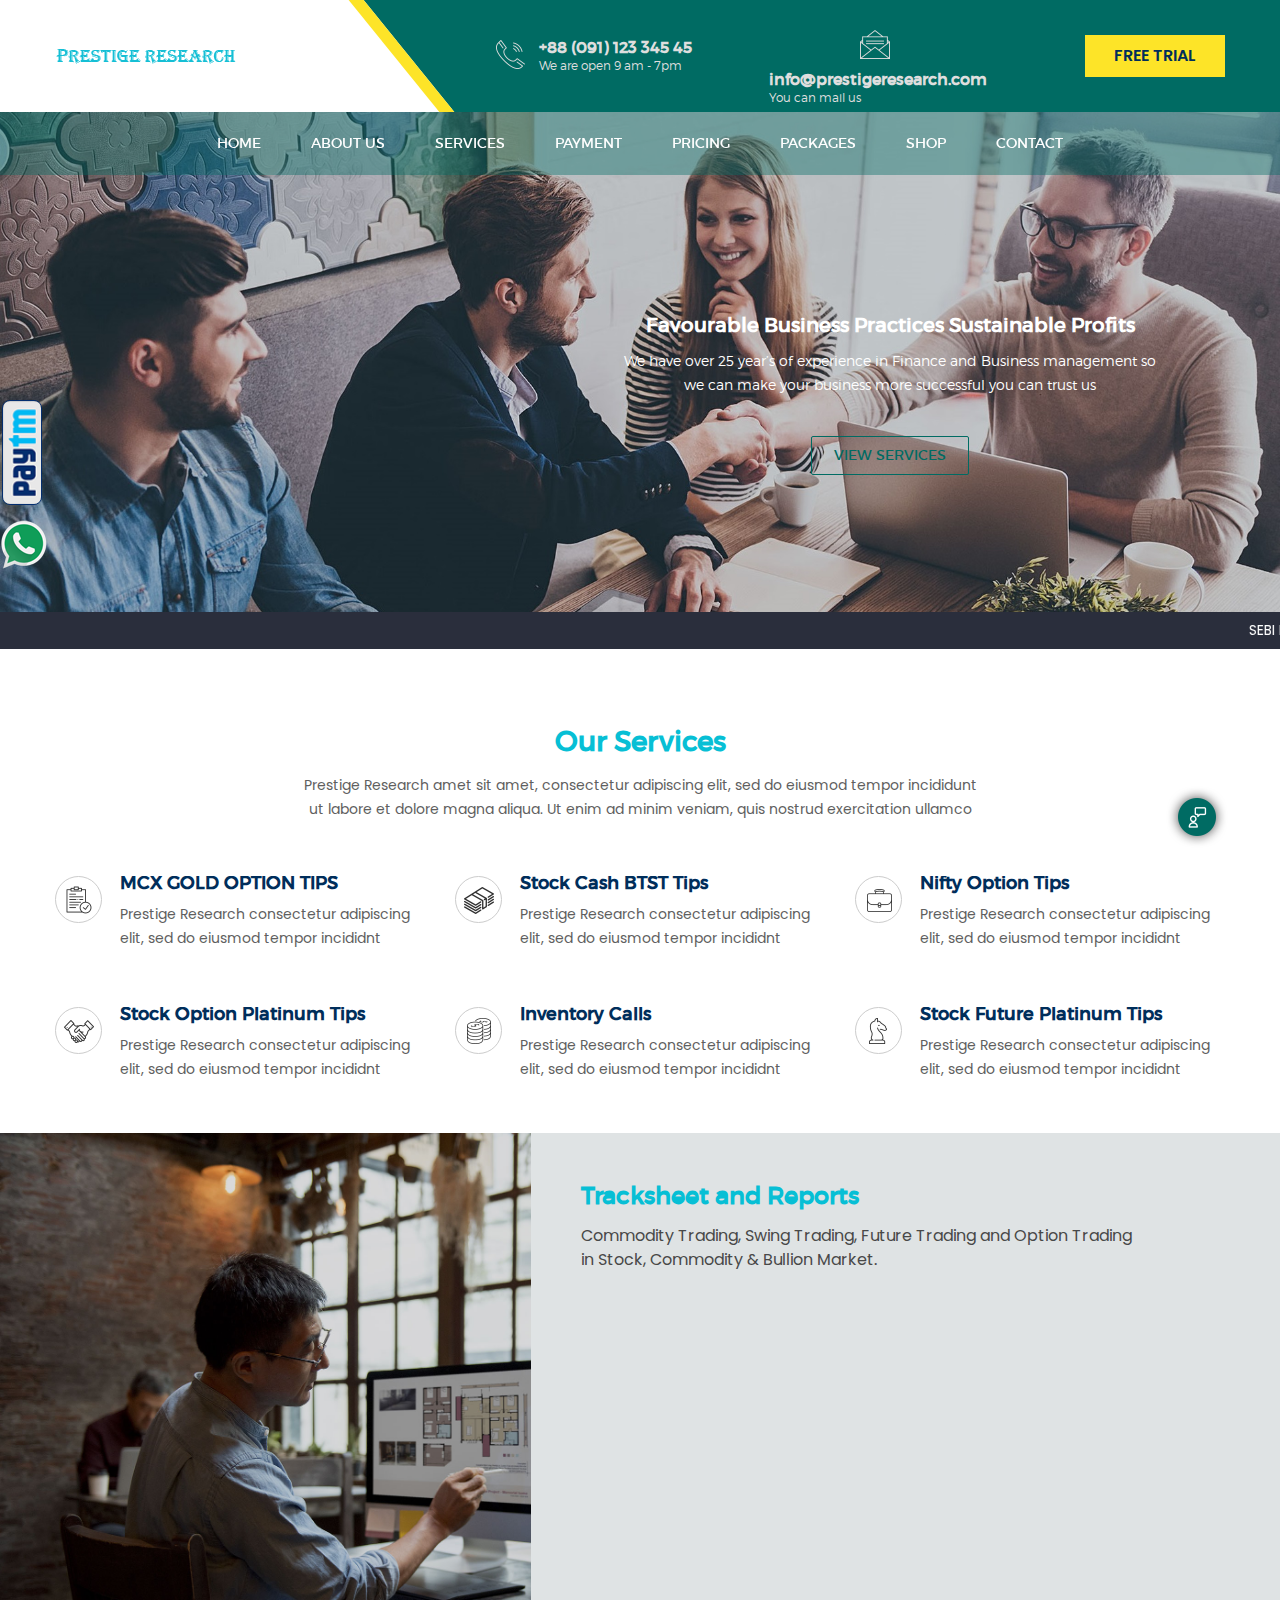
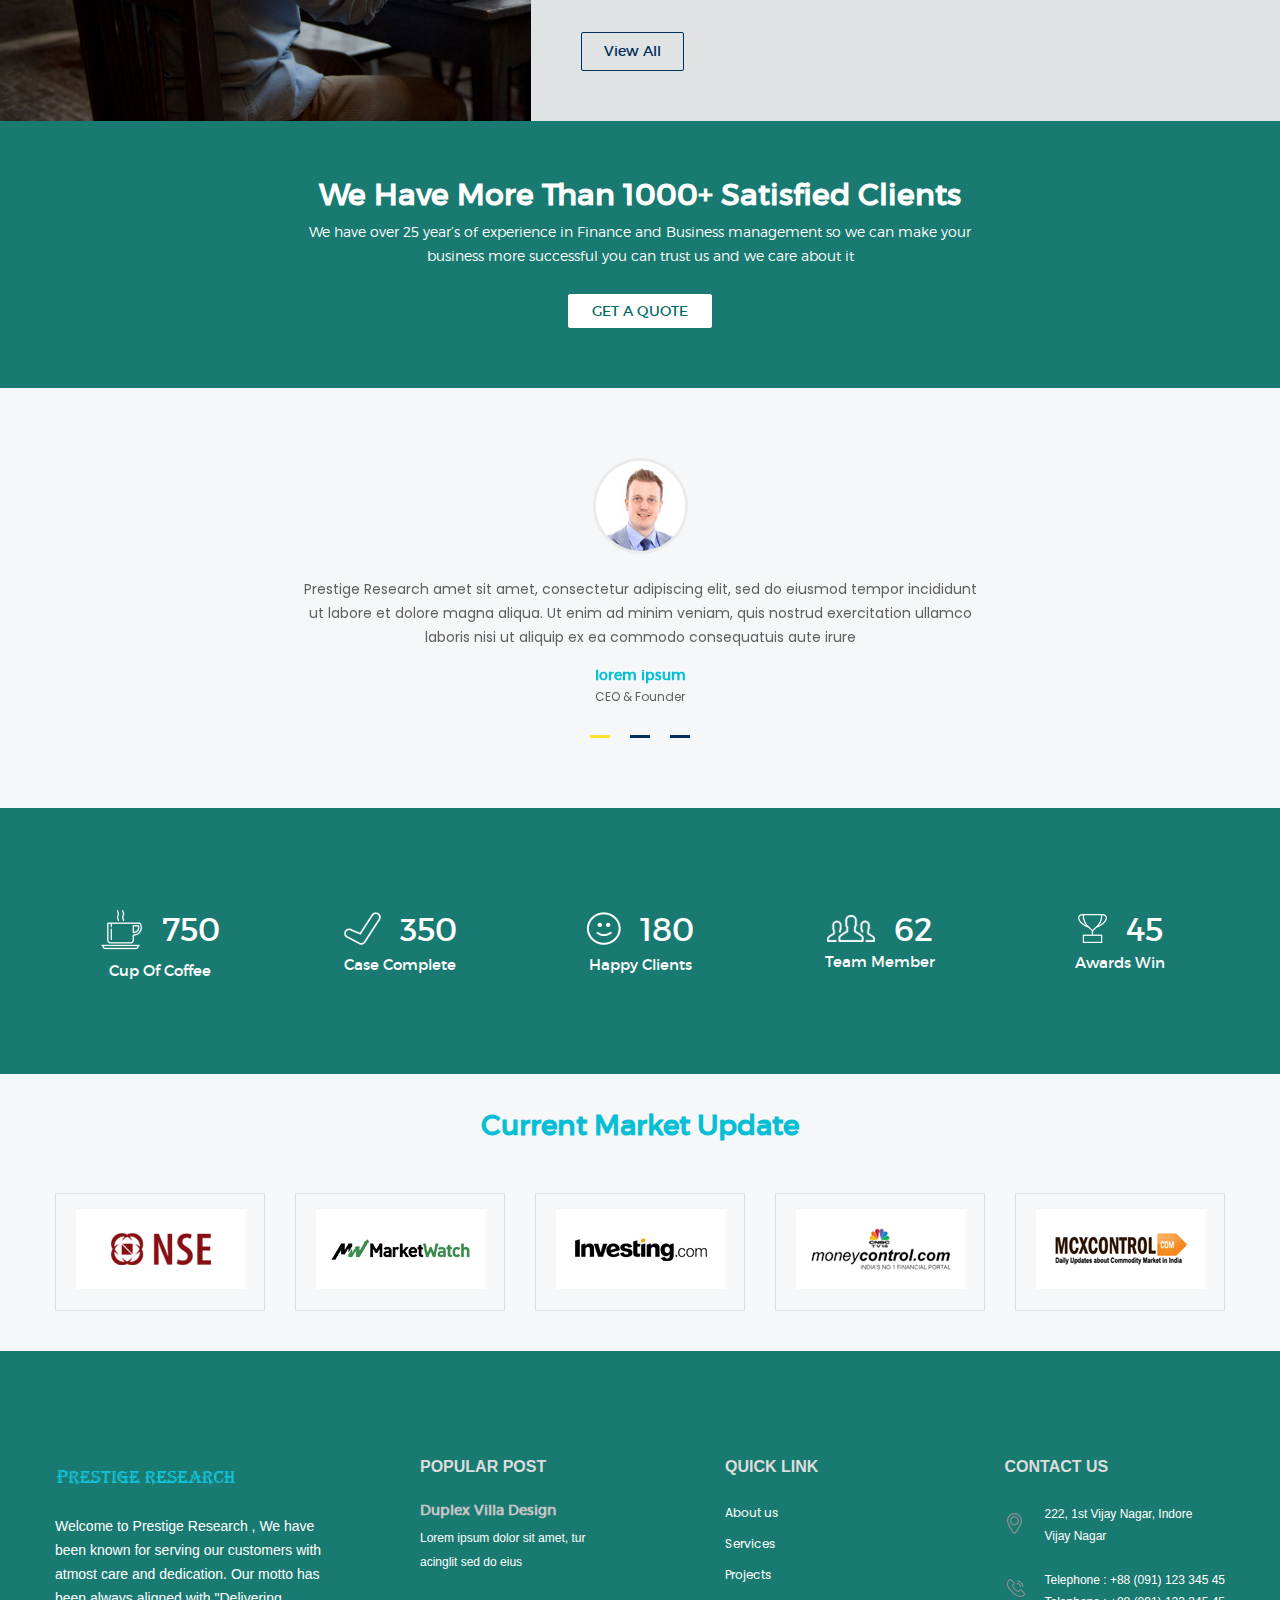
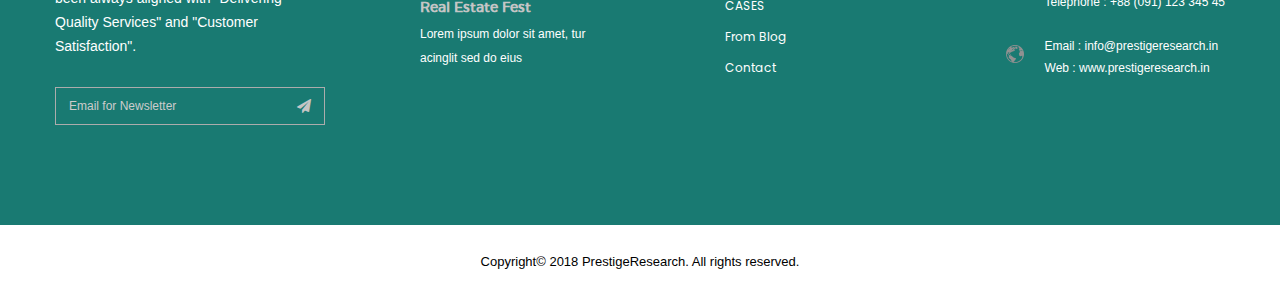
==== commit c26ea960: "initialsetup" ====
--- a/home.html
+++ b/home.html
@@ -220,7 +220,7 @@
 		</div>
 		<div class="slider-two-area">	
 		    <div class="slider-wrapper">
-		        <div class="single-slide" style="background-image: url('../PRESTIGE RESEARCH/images/news2.jpg');">
+		        <div class="single-slide" style="background-image: url('images/news2.jpg');">
                     <div class="banner-content">
                         <div class="container">
                             <div class="row">
@@ -240,7 +240,7 @@
                         </div>
                     </div>
 		        </div>
-		        <div class="single-slide" style="background-image: url('../PRESTIGE RESEARCH/images/slider3.jpg');">
+		        <div class="single-slide" style="background-image: url('images/slider3.jpg');">
                     <div class="banner-content">
                         <div class="container">
                             <div class="row">
@@ -288,7 +288,7 @@
                         <marquee style=" color: #fff; padding: 8px; background-color: #2a2e3c">SEBI Registration NO.INA000003627 Investment in stock and commodity market are subject to market risk. Please do not trade on those tips which are not provided through SMS or messenger.</marquee>
                     </div>
             
-        <div class="service-area pt-50 service-style-two">
+        <div class="service-area pt-75 service-style-two">
             <div class="container">
                 <div class="row">
                     <div class="col-lg-8 col-lg-offset-2 col-md-10 col-md-offset-1">
@@ -368,7 +368,8 @@
                 </div>
             </div>
         </div>
-       
+        
+       <br><br>
        
 		<div class="tracksheet">
 			<div class="row">
